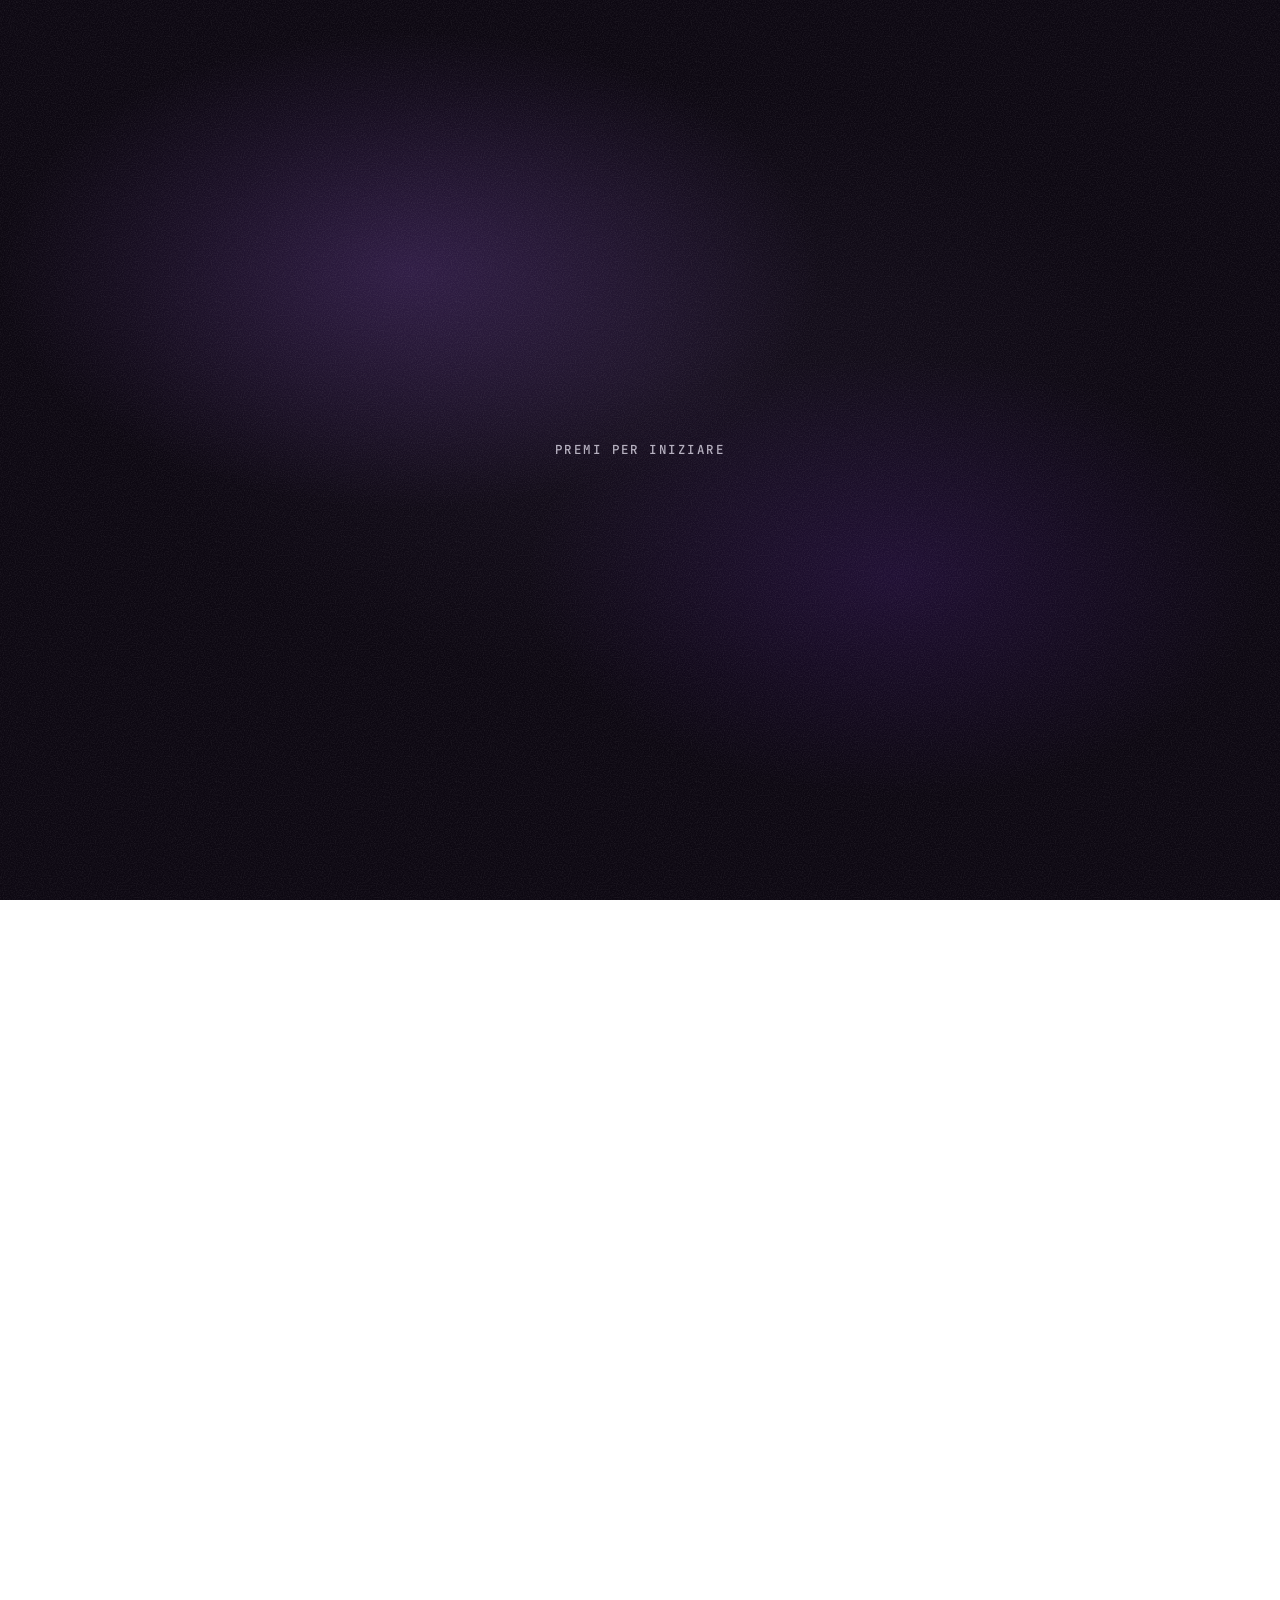
==== prototypes/converge.html @ 51af569d "prismadev" ====
<!doctype html>
<html lang="it">
<head>
<meta charset="utf-8">
<meta name="viewport" content="width=device-width, initial-scale=1">
<title>prismadev — converge</title>
<meta name="description" content="prismadev — prototype: a dark canvas, a press, and 'prisma' and 'dev' travel in, pause, and pop together into the wordmark.">
<meta name="robots" content="noindex">
<meta name="theme-color" content="#0D0812">
<link rel="icon" href="data:image/svg+xml,%3Csvg xmlns='http://www.w3.org/2000/svg' viewBox='0 0 32 32'%3E%3Cpath d='M16 4 L28 27 H4 Z' fill='none' stroke='%232F0366' stroke-width='2.5' stroke-linejoin='round'/%3E%3Cpath d='M0 17 H12' stroke='%232F0366' stroke-width='2.5'/%3E%3Cpath d='M20 18 L32 22' stroke='%23AE66FF' stroke-width='2.5'/%3E%3C/svg%3E">
<link rel="preconnect" href="https://fonts.googleapis.com">
<link rel="preconnect" href="https://fonts.gstatic.com" crossorigin>
<link href="https://fonts.googleapis.com/css2?family=Unbounded:wght@600;700;800&family=Manrope:wght@400;500;600&family=JetBrains+Mono:wght@400;500&display=swap" rel="stylesheet">
<style>
/* ============================================================
   prismadev — prototype: converge

   A dark canvas that waits. Press it and a ~3.3s intro plays
   itself: "prisma" and "dev" travel in from the sides, rest a
   beat at the edges, pull back, then slam together at the top —
   the flash carries the screen to white, the sub-hero lifts in
   under the wordmark, and the glass bar drops in last.

   Every moving part is transform or opacity only: nothing in the
   sequence touches layout, so the whole intro stays on the
   compositor. Nothing here is scroll-driven — the page is
   scroll-locked until the intro finishes, then it's an ordinary
   page.
   ============================================================ */

:root{
  --ink:   #2F0366;
  --beam:  #AE66FF;
  --b2:    #8445CC;
  --b3:    #592499;
  --white: #FFFFFF;
  --mute:  #6E5A8A;
  --hair:  rgba(47,3,102,.14);
  --hair-soft: rgba(47,3,102,.07);

  --dark:      #0D0812;   /* the canvas — near-black, warmed toward ink */
  --dark-soft: #17101F;
  --on-dark:   #F3EEFC;   /* wordmark colour while still on the dark */

  --display: "Unbounded", ui-sans-serif, system-ui, sans-serif;
  --body:    "Manrope", ui-sans-serif, system-ui, sans-serif;
  --mono:    "JetBrains Mono", ui-monospace, SFMono-Regular, monospace;

  --gut: clamp(1.25rem, 4vw, 4.5rem);
  --max: 1180px;

  --ease: cubic-bezier(.22,.68,0,1);

  /* The two halves of the gesture. The travel in is a long glide that
     settles; the close is an acceleration that is still speeding up when
     it hits. Getting the pop clean is mostly this: arrive fast. */
  --ease-glide: cubic-bezier(.16,.84,.30,1);
  --ease-hit:   cubic-bezier(.55,.055,.675,.19);

  /* the vertical travel, as a share of the hero: centre → 38% */
  --rise: 12vh;
}
@supports (height: 1svh){ :root{ --rise: 12svh; } }

*,*::before,*::after{ box-sizing:border-box; }
html{ overflow-x:clip; -webkit-text-size-adjust:100%; }

body{
  margin:0;
  background:var(--white);
  color:var(--ink);
  font-family:var(--body);
  font-size:clamp(1rem,.96rem + .2vw,1.0625rem);
  line-height:1.65;
  -webkit-font-smoothing:antialiased;
}
a{ color:inherit; text-decoration:none; }
:focus-visible{ outline:2px solid var(--beam); outline-offset:3px; border-radius:2px; }

/* the page holds still until the intro has played */
html.locked, html.locked body{ overflow:hidden; height:100%; }

.skip{
  position:absolute; left:-9999px; top:0; z-index:200;
  background:var(--ink); color:#fff; padding:.75rem 1.25rem;
  font:500 .875rem/1 var(--mono);
}
.skip:focus{ left:.5rem; top:.5rem; }
.sr-only{
  position:absolute; width:1px; height:1px; overflow:hidden;
  clip:rect(0 0 0 0); white-space:nowrap; border:0; padding:0; margin:-1px;
}

.page{ position:relative; z-index:1; }

/* ── lo sfondo ───────────────────────────────────────────────── */
/* Part of the page, not the window. The blooms are laid out down the
   whole length of the document and scroll away with everything else,
   so moving through the site moves through them. It lives inside
   .page, not body: during the intro body is locked to the viewport's
   height, and blooms positioned against that would jump when it lets go.

   Each bloom falls off with closest-side, so there is no edge left to
   read as a ring, and a layer of grain goes over the lot — it breaks
   up the banding smooth gradients leave on most screens, and behind
   the glass it gets blurred smooth, which is half of what makes the
   glass read as glass. */
.mesh{
  position:absolute; inset:0; z-index:-1;
  pointer-events:none; overflow:hidden;
}
.mesh .b{
  position:absolute; display:block; border-radius:50%;
  width:var(--s); height:var(--s); left:var(--x); top:var(--y);
  margin:calc(var(--s) / -2) 0 0 calc(var(--s) / -2);
  background:radial-gradient(closest-side,
    rgb(var(--rgb) / var(--a)),
    rgb(var(--rgb) / calc(var(--a) * .42)) 50%,
    rgb(var(--rgb) / 0) 100%);
  will-change:transform;
  animation:drift var(--t) ease-in-out infinite alternate;
}
@keyframes drift{
  from{ transform:translate3d(0,0,0) }
  to{   transform:translate3d(var(--dx),var(--dy),0) }
}
.grain{
  position:absolute; inset:0; z-index:1; pointer-events:none;
  background-image:url("data:image/svg+xml,%3Csvg xmlns='http://www.w3.org/2000/svg' width='240' height='240'%3E%3Cfilter id='g' x='0' y='0'%3E%3CfeTurbulence type='fractalNoise' baseFrequency='.85' numOctaves='2' stitchTiles='stitch'/%3E%3CfeColorMatrix values='0 0 0 0 0.16  0 0 0 0 0.04  0 0 0 0 0.3  1.15 0 0 0 -0.44'/%3E%3C/filter%3E%3Crect width='240' height='240' filter='url%28%23g%29'/%3E%3C/svg%3E");
  background-size:240px 240px;
  opacity:.22;
}
@media (prefers-reduced-motion: reduce){
  .mesh .b{ animation:none; }
}

/* ── liquid glass ───────────────────────────────────────────── */
/* Not a milky pane with a blur behind it. Real glass is nearly clear
   through the middle and does all its work at the rim: that is where it
   thickens, catches the light, and bends colour out of what is behind
   it. So the centre stays transparent, and the edge carries a lensed
   bevel, a bright specular, and a chromatic fringe — which for a studio
   named after a prism is the whole point. */
.lg{
  position:relative; isolation:isolate;
  background:
    linear-gradient(180deg, rgba(255,255,255,.20), rgba(255,255,255,.07));
  -webkit-backdrop-filter:blur(13px) saturate(190%) brightness(1.07);
  backdrop-filter:blur(13px) saturate(190%) brightness(1.07);
  border:none;
  box-shadow:
    inset 0 1.4px 0 rgba(255,255,255,.92),          /* the lit top facet   */
    inset 0 -1.2px 0 rgba(255,255,255,.42),         /* the catch underneath */
    inset 0 14px 26px -16px rgba(255,255,255,.85),  /* lens bloom under the rim */
    inset 0 -16px 30px -18px rgba(47,3,102,.26),    /* the pane's thickness */
    0 22px 52px -28px rgba(47,3,102,.42),
    0 3px 10px -6px rgba(47,3,102,.20);
}

/* The rim itself: a gradient ring masked to a hairline. This is the
   dispersion — white where the light hits square, violet and purple
   where it leaves at an angle. */
.lg::before{
  content:""; position:absolute; inset:0; z-index:2;
  border-radius:inherit; pointer-events:none; padding:1.3px;
  background:linear-gradient(135deg,
    rgba(255,255,255,.98) 0%,
    rgba(174,102,255,.72) 22%,
    rgba(255,255,255,.18) 44%,
    rgba(132,69,204,.62) 68%,
    rgba(255,255,255,.95) 100%);
  -webkit-mask:linear-gradient(#000 0 0) content-box, linear-gradient(#000 0 0);
          mask:linear-gradient(#000 0 0) content-box, linear-gradient(#000 0 0);
  -webkit-mask-composite:xor; mask-composite:exclude;
}

/* The travelling specular — a tight streak that rides the surface under
   the pointer, not a soft cloud in the middle. */
.lg::after{
  content:""; position:absolute; inset:0; z-index:1;
  border-radius:inherit; pointer-events:none;
  background:
    radial-gradient(9rem 6rem at var(--mx,50%) var(--my,-30%),
      rgba(255,255,255,.75), rgba(255,255,255,0) 58%),
    radial-gradient(22rem 14rem at var(--mx,50%) var(--my,-30%),
      rgba(174,102,255,.24), rgba(174,102,255,0) 62%);
  opacity:0; transition:opacity .4s var(--ease);
}
.lg:hover::after{ opacity:1; }
.lg > *{ position:relative; z-index:3; }

/* the small pieces: same rim logic, no backdrop pass */
.lg-sm{
  position:relative;
  background:linear-gradient(180deg, rgba(255,255,255,.42), rgba(255,255,255,.14));
  border:none;
  box-shadow:
    inset 0 1.2px 0 rgba(255,255,255,.95),
    inset 0 -1px 0 rgba(255,255,255,.4),
    inset 0 -6px 12px -8px rgba(47,3,102,.18),
    0 5px 14px -9px rgba(47,3,102,.35);
}
.lg-sm::before{
  content:""; position:absolute; inset:0;
  border-radius:inherit; pointer-events:none; padding:1px;
  background:linear-gradient(135deg,
    rgba(255,255,255,.95), rgba(174,102,255,.5) 45%, rgba(255,255,255,.85));
  -webkit-mask:linear-gradient(#000 0 0) content-box, linear-gradient(#000 0 0);
          mask:linear-gradient(#000 0 0) content-box, linear-gradient(#000 0 0);
  -webkit-mask-composite:xor; mask-composite:exclude;
}

/* ── the hero, and the intro that happens inside it ─────────── */
.hero{
  position:relative; overflow:hidden;
  min-height:100vh; min-height:100svh;
  background:transparent;   /* the mesh shows through once the canvas lifts */
}
.hero-title{ margin:0; font-size:inherit; font-weight:inherit; }

/* the dark canvas. It doesn't get swapped for white — it fades,
   and the white page underneath it was always there. */
.hero-bg{
  position:absolute; inset:0; z-index:0;
  background:
    radial-gradient(46% 38% at 32% 30%, rgba(174,102,255,.20), transparent 70%),
    radial-gradient(40% 34% at 70% 64%, rgba(89,36,153,.24), transparent 72%),
    radial-gradient(58% 48% at 50% 42%, var(--dark-soft), transparent 70%),
    var(--dark);
  transition:opacity 420ms cubic-bezier(.3,.9,.4,1);
}
.hero.is-day .hero-bg{ opacity:0; }
.hero-bg::after{
  content:""; position:absolute; inset:0; pointer-events:none;
  background-image:url("data:image/svg+xml,%3Csvg xmlns='http://www.w3.org/2000/svg' width='240' height='240'%3E%3Cfilter id='g' x='0' y='0'%3E%3CfeTurbulence type='fractalNoise' baseFrequency='.85' numOctaves='2' stitchTiles='stitch'/%3E%3CfeColorMatrix values='0 0 0 0 1  0 0 0 0 1  0 0 0 0 1  1.15 0 0 0 -0.44'/%3E%3C/filter%3E%3Crect width='240' height='240' filter='url%28%23g%29'/%3E%3C/svg%3E");
  background-size:240px 240px;
  opacity:.12;
}

/* The burst at the moment of contact, centred where they meet. It sits
   under the type, so the wordmark punches through the white rather than
   being washed out by it. */
.hero-flash{
  position:absolute; inset:0; z-index:1; pointer-events:none; opacity:0;
  background:radial-gradient(36% 30% at 50% 38%, #fff, rgba(255,255,255,0) 68%);
}
.hero-flash.fire{ animation:flash 460ms cubic-bezier(.2,.7,.3,1); }
@keyframes flash{
  0%{ opacity:0 } 7%{ opacity:1 } 100%{ opacity:0 }
}

/* ── press to begin ─────────────────────────────────────────── */
.starter{
  position:absolute; inset:0; z-index:4;
  display:flex; align-items:center; justify-content:center;
  border:0; background:transparent; cursor:pointer;
  color:rgba(243,238,252,.72);
  font:500 .78rem/1 var(--mono); letter-spacing:.2em; text-transform:uppercase;
  -webkit-tap-highlight-color:transparent;
  transition:opacity 240ms var(--ease);
}
.starter.gone{ opacity:0; pointer-events:none; }
/* display:flex above beats the UA rule for [hidden]; without this the
   faded-out button would stay in the tab order after the intro */
.starter[hidden]{ display:none; }

/* ── the wordmark ───────────────────────────────────────────── */
/* The rise is part of this transform, not a `top` animation — moving it
   off the layout path is what keeps the close and the rise in step. */
.word-row{
  position:absolute; left:50%; top:50%; z-index:3;
  transform:translate(-50%,-50%);
  display:flex; align-items:baseline; white-space:nowrap;
  font-family:var(--display); font-weight:800;
  font-size:clamp(1.95rem, 9.4vw, 7rem);
  letter-spacing:-.01em;
  color:var(--on-dark);
  will-change:transform;
  transition:transform 620ms var(--ease), color 300ms linear;
}
.hero.is-risen .word-row{ transform:translate(-50%, calc(-50% - var(--rise))); }
.hero.is-day .word-row{ color:var(--ink); }

/* The pop is a collision, so it reads as one: compressed across the axis
   they met on, bulged along the other, then a rebound that overshoots
   once and settles. The first beat is ~90ms — fast enough to be an
   impact rather than a zoom. */
.word-pop{ display:flex; align-items:baseline; will-change:transform; }
.word-pop.pop{ animation:pop 520ms cubic-bezier(.25,.8,.35,1); }
@keyframes pop{
  0%{   transform:scale(1,1) }
  18%{  transform:scale(.945,1.085) }
  42%{  transform:scale(1.032,.976) }
  68%{  transform:scale(.992,1.008) }
  100%{ transform:scale(1,1) }
}

/* First paint parks both words far off-canvas so neither can flash in
   the middle of the screen. From there the offsets are pixels, measured
   off the real type once the webfont has landed — see the script. */
.word{
  display:inline-block; will-change:transform;
  transition-property:transform; transition-duration:0ms;
}
.word-left{ transform:translateX(-150vw); }
.word-right{ color:var(--beam); transform:translateX(150vw); }

/* ── sub-hero, under the wordmark ───────────────────────────── */
.subhero{
  position:absolute; left:50%; top:57%; z-index:3;
  transform:translate(-50%,26px);
  margin:0; width:min(90vw,28ch); text-align:center;
  font-family:var(--display); font-weight:600;
  font-size:clamp(1.15rem, 3.2vw, 2.1rem);
  color:var(--ink); opacity:0;
  transition:opacity 760ms var(--ease), transform 760ms var(--ease);
}
.subhero.in{ opacity:1; transform:translate(-50%,0); }
.subhero em{ font-style:normal; color:var(--beam); }

.hero-badge{
  position:absolute; left:50%; top:70%; z-index:3;
  transform:translate(-50%,14px);
  display:flex; align-items:center; gap:.6rem; margin:0;
  padding:.6rem 1.05rem; border-radius:999px;
  font:500 .8rem/1 var(--body); color:var(--ink); white-space:nowrap;
  opacity:0; transition:opacity .7s var(--ease), transform .7s var(--ease);
}
.hero-badge.in{ opacity:1; transform:translate(-50%,0); }
.hero-badge strong{ font-weight:600; }
.hero-badge-dot{
  width:7px; height:7px; border-radius:50%; background:var(--beam);
  box-shadow:0 0 0 3px rgba(174,102,255,.18);
}

.hero-more{
  position:absolute; left:50%; bottom:5vh; z-index:3;
  transform:translateX(-50%);
  color:var(--mute); opacity:0;
  transition:opacity 600ms var(--ease);
}
.hero-more.in{ opacity:.6; }
.hero-more svg{ display:block; width:16px; height:22px; animation:bob 2.2s var(--ease) infinite; }
@keyframes bob{ 0%,100%{ transform:translateY(0) } 50%{ transform:translateY(6px) } }

/* resize re-seats the wordmark without animating it there */
.hero.no-anim .word-row,
.hero.no-anim .word,
.hero.no-anim .subhero,
.hero.no-anim .hero-bg{ transition:none !important; }

/* ── barra di avanzamento ───────────────────────────────────── */
/* Quanto manca alla fine della pagina. È la dispersione del prisma
   stesa in linea retta: viola dove entra, inchiostro dove esce. */
.progress{
  position:fixed; top:0; left:0; right:0; height:3px; z-index:60;
  pointer-events:none; opacity:0;
  transition:opacity .6s var(--ease);
  background:rgba(47,3,102,.07);
}
.progress.visible{ opacity:1; }
.progress i{
  display:block; height:100%; width:100%;
  transform:scaleX(0); transform-origin:0 50%;
  background:linear-gradient(90deg,
    var(--beam) 0%, var(--b2) 38%, var(--b3) 70%, var(--ink) 100%);
  box-shadow:0 0 14px rgba(174,102,255,.6);
}
/* ── top bar: liquid glass ──────────────────────────────────── */
.glass-nav{
  position:fixed; top:0; left:50%; z-index:50;
  width:min(940px, 94vw); margin-top:14px;
  display:flex; align-items:center; justify-content:space-between;
  gap:1rem; padding:.6rem .6rem .6rem 1.1rem;
  border-radius:999px;
  opacity:0; transform:translate(-50%,-14px); pointer-events:none;
  transition:opacity .7s var(--ease), transform .7s var(--ease);
}
.glass-nav.visible{ opacity:1; transform:translate(-50%,0); pointer-events:auto; }
.gnav-mark{ display:flex; align-items:baseline; gap:.05em; }
.gnav-mark b,
.gnav-mark span{ font-family:var(--display); font-weight:800; font-size:1rem; }
.gnav-mark b{ color:var(--ink); }
.gnav-mark span{ color:var(--beam); }
.gnav-links{
  display:flex; align-items:center; gap:1.4rem;
  font:500 .84rem/1 var(--body); color:var(--mute);
}
.gnav-links a{ transition:color .2s var(--ease); }
.gnav-links a{ position:relative; padding-block:.35rem; }
.gnav-links a:hover{ color:var(--ink); }
.gnav-links a.active{ color:var(--ink); }
.gnav-links a.active::after{
  content:""; position:absolute; left:0; right:0; bottom:0; height:2px;
  border-radius:2px; background:var(--beam);
}
.gnav-cta{
  font:600 .82rem/1 var(--body); color:#fff; background:var(--ink);
  padding:.62rem 1.05rem; border-radius:999px;
  box-shadow:0 1px 0 rgba(47,3,102,.2);
  transition:background .2s var(--ease), transform .2s var(--ease);
}
.gnav-cta:hover{ background:var(--beam); transform:translateY(-1px); }
@media (max-width:640px){ .gnav-links{ display:none; } }


/* ── page furniture, shared by every section below ──────────── */
.section{ max-width:var(--max); margin:0 auto; padding:clamp(5rem,11vh,9rem) var(--gut); }
.section + .section{ position:relative; }
.section + .section::before{
  content:""; position:absolute; top:0; left:var(--gut); right:var(--gut); height:1px;
  background:linear-gradient(90deg, transparent, var(--hair), transparent);
}
[id]{ scroll-margin-top:6.5rem; }

.eyebrow{
  display:flex; align-items:center; gap:.6rem; margin:0 0 1.1rem;
  font:500 .76rem/1 var(--mono); letter-spacing:.18em; text-transform:uppercase;
  color:var(--mute);
}
.eyebrow::before{
  content:""; width:22px; height:2px; border-radius:2px; background:var(--beam);
}
.h2{
  margin:0; max-width:20ch;
  font-family:var(--display); font-weight:700;
  font-size:clamp(1.75rem,4.6vw,3.15rem); line-height:1.08;
  letter-spacing:-.02em; color:var(--ink);
  text-wrap:balance;
}
.h2 em{
  font-style:normal; color:var(--beam);
  background:linear-gradient(100deg, var(--beam), var(--b2) 62%, var(--b3));
  -webkit-background-clip:text; background-clip:text;
  -webkit-text-fill-color:transparent;
}
@supports not ((-webkit-background-clip:text) or (background-clip:text)){
  .h2 em{ -webkit-text-fill-color:var(--beam); }
}
.lede{
  margin:1.3rem 0 0; max-width:56ch;
  font-size:clamp(1.02rem,1.4vw,1.16rem); color:var(--mute);
}

/* ── servizi: ordered by how far each one bends ─────────────── */
/* The angle is the structure, not an ornament — the list runs from the
   discipline that deviates least from the brief to the one that travels
   furthest, and the ink darkens the same way the palette does. */
.svc-head{ margin-bottom:clamp(2.6rem,6vh,4rem); }
.svc-list{ list-style:none; margin:0; padding:0; }
.svc-row{
  --c:var(--beam);
  position:relative;
  transition:background .4s var(--ease);
  display:grid; gap:.5rem 2rem;
  grid-template-columns:6.5rem minmax(0,1fr) 15.5rem;
  align-items:start;
  padding:clamp(1.6rem,3.4vh,2.3rem) 0;
  border-top:1px solid var(--hair-soft);
}
.svc-row:last-child{ border-bottom:1px solid var(--hair-soft); }
/* il raggio che attraversa la riga, nel colore di quella riga */
.svc-row::after{
  content:""; position:absolute; left:0; right:0; bottom:-1px; height:2px;
  background:linear-gradient(90deg, var(--c), rgba(174,102,255,0) 70%);
  transform:scaleX(0); transform-origin:0 50%;
  transition:transform .6s var(--ease);
}
.svc-row:hover::after{ transform:scaleX(1); }
.svc-row:hover{ background:linear-gradient(90deg, rgba(174,102,255,.06), transparent 62%); }
.svc-deg{ transition:transform .4s var(--ease); }
.svc-row:hover .svc-deg{ transform:translateX(5px); }
.svc-deg{
  font:500 1.45rem/1 var(--mono); letter-spacing:-.02em; color:var(--c);
  font-variant-numeric:tabular-nums;
  text-shadow:0 0 18px rgba(174,102,255,.35);
  text-shadow:0 0 18px rgb(from var(--c) r g b / .35);
}
.svc-title{
  margin:0 0 .45rem; font-family:var(--display); font-weight:600;
  font-size:clamp(1.12rem,2vw,1.45rem); letter-spacing:-.01em; color:var(--ink);
}
.svc-row p{ margin:0; color:var(--mute); max-width:52ch; }
/* What each service gets you, as a short checklist. Stacked and
   left-aligned so every row has the same shape, in the body face so it
   reads as a sentence and not a label, and set off from the description
   by a hairline. The check takes the row's own colour. */
.svc-tags{
  list-style:none; margin:0; padding:.3rem 0 .2rem 1.6rem;
  border-left:1px solid var(--hair);
  display:flex; flex-direction:column; gap:.75rem;
}
.svc-tags li{
  position:relative; padding-left:1.8rem;
  font:500 .96rem/1.35 var(--body); color:var(--ink);
}
.svc-tags li::before{
  content:""; position:absolute; left:0; top:.05em;
  width:1.2rem; height:1.2rem; border-radius:50%;
  background:rgba(174,102,255,.14);
  background:rgb(from var(--c) r g b / .15);
  box-shadow:inset 0 0 0 1px rgb(from var(--c) r g b / .22);
}
.svc-tags li::after{
  content:""; position:absolute; left:.45rem; top:.29em;
  width:.3rem; height:.56rem;
  border:solid var(--c); border-width:0 2px 2px 0;
  transform:rotate(45deg);
}
@media (max-width:860px){
  .svc-row{ grid-template-columns:4.5rem minmax(0,1fr); }
  .svc-deg{ font-size:1.15rem; }
  /* under the description, still stacked so every row keeps one shape */
  .svc-tags{ grid-column:2; margin-top:1.1rem; padding:0; border-left:0; gap:.6rem; }
}
/* on a phone the angle sits above the title, so the text gets the width */
@media (max-width:560px){
  .svc-row{ grid-template-columns:minmax(0,1fr); gap:.4rem; }
  .svc-deg{ font-size:1rem; }
  .svc-tags{ grid-column:1; }
}

/* ── lavori ─────────────────────────────────────────────────── */
.work-head{ margin-bottom:clamp(2.6rem,6vh,4rem); }
/* A hand of cards. Three layers, because three things each want the
   transform and would overwrite one another on a single element:
     .work-slot  — the scroll-in reveal, and the stacking order
     .work-fan   — the resting angle, pivoting from the bottom edge the way
                   cards turn in a hand; picked up on hover
     .work-card  — the pointer tilt
   The neighbours of a picked-up card lean away to make room. */
.work-grid{
  display:flex; justify-content:center; align-items:stretch;
  padding:clamp(1.5rem,4vh,2.5rem) 0 clamp(2.5rem,6vh,4rem);
}
.work-slot{
  position:relative; z-index:1;
  flex:0 1 360px; margin:0 -.55rem;
  perspective:1100px; perspective-origin:50% 40%;
}
.work-slot:nth-child(2){ z-index:2; }
.work-slot:hover{ z-index:5; }
.work-fan{
  --fx:0px; --fy:0px; --fr:0deg; --fry:0deg; --fs:1; --sx:0px;
  height:100%; perspective:900px; transform-origin:50% 100%;
  transform:translate(calc(var(--fx) + var(--sx)), var(--fy))
            rotate(var(--fr)) rotateY(var(--fry)) scale(var(--fs));
  transition:transform .7s var(--ease);
}
.work-card{ height:100%; }
.work-slot:nth-child(1) .work-fan{ --fx:-14px; --fy:30px; --fr:-7deg; --fry:10deg; }
.work-slot:nth-child(3) .work-fan{ --fx:14px;  --fy:30px; --fr:7deg;  --fry:-10deg; }
/* picked up: straight, lifted, to the front */
.work-slot:hover .work-fan{ --fx:0px; --fy:-16px; --fr:0deg; --fry:0deg; --fs:1.03; }
.work-grid:has(.work-slot:nth-child(1):hover) .work-slot:nth-child(2) .work-fan{ --sx:30px; }
.work-grid:has(.work-slot:nth-child(1):hover) .work-slot:nth-child(3) .work-fan{ --sx:18px; }
.work-grid:has(.work-slot:nth-child(2):hover) .work-slot:nth-child(1) .work-fan{ --sx:-28px; }
.work-grid:has(.work-slot:nth-child(2):hover) .work-slot:nth-child(3) .work-fan{ --sx:28px; }
.work-grid:has(.work-slot:nth-child(3):hover) .work-slot:nth-child(1) .work-fan{ --sx:-18px; }
.work-grid:has(.work-slot:nth-child(3):hover) .work-slot:nth-child(2) .work-fan{ --sx:-30px; }
/* nothing to pick them up with on touch screens, so the fan stays gentle
   enough to read without straightening */
@media (hover:none){
  .work-slot:nth-child(1) .work-fan{ --fx:-6px;  --fy:14px; --fr:-3deg; --fry:4deg; }
  .work-slot:nth-child(3) .work-fan{ --fx:6px;   --fy:14px; --fr:3deg;  --fry:-4deg; }
}
@media (prefers-reduced-motion: reduce){ .work-fan{ transition:none; } }
.work-card{
  --c:var(--beam);
  display:flex; flex-direction:column;
  border-radius:20px;
  transform-style:preserve-3d;
  transform:rotateX(var(--rx,0deg)) rotateY(var(--ry,0deg));
  transition:transform .55s var(--ease), box-shadow .45s var(--ease);
}
/* while a pointer is actually driving it, the tilt has to keep up */
.work-card.tilting{ transition:transform .09s linear, box-shadow .45s var(--ease); }
.work-card:hover .work-field::after{ opacity:.95; }
.work-card:hover{
  box-shadow:
    inset 0 1.4px 0 rgba(255,255,255,.98),
    inset 0 -1.2px 0 rgba(255,255,255,.48),
    inset 0 14px 26px -16px rgba(255,255,255,.9),
    inset 0 -16px 30px -18px rgba(47,3,102,.24),
    0 40px 70px -30px rgba(47,3,102,.48),
    0 6px 16px -8px rgba(47,3,102,.22);
}

/* the layers that give the tilt something to reveal */
.work-field{ transform:translateZ(16px); }
.work-body{ transform:translateZ(34px); }
.work-card .work-chip{ transform:translateZ(16px); }
.work-field{
  height:clamp(6.5rem,11vw,8.5rem); position:relative;
  border-radius:20px 20px 0 0;
  background:
    radial-gradient(120% 90% at 18% 12%, rgba(174,102,255,.20), transparent 70%),
    linear-gradient(160deg, rgba(255,255,255,.34), rgba(255,255,255,.08));
  background:
    radial-gradient(120% 90% at 18% 12%, rgb(from var(--c) r g b / .20), transparent 70%),
    linear-gradient(160deg, rgba(255,255,255,.34), rgba(255,255,255,.08));
  border-bottom:1px solid rgba(255,255,255,.55);
  overflow:hidden;
}
/* the beam, bending by this card's own angle */
.work-field::after{
  content:""; position:absolute; left:12%; right:12%; top:58%; height:2px;
  border-radius:2px; background:linear-gradient(90deg, transparent, var(--c), transparent);
  transform:rotate(var(--a,-6deg)); opacity:.55;
  transition:opacity .4s var(--ease);
}
.work-body{ padding:1.35rem 1.4rem 1.5rem; display:flex; flex-direction:column; gap:.55rem; flex:1; }
.work-chip{
  align-self:flex-start;
  font:500 .68rem/1 var(--mono); letter-spacing:.12em; text-transform:uppercase;
  color:var(--mute); border-radius:999px; padding:.38rem .66rem;
}
.work-title{
  margin:0; font-family:var(--display); font-weight:600; font-size:1.05rem;
  letter-spacing:-.01em; color:var(--ink);
}
.work-card p{ margin:0; font-size:.94rem; color:var(--mute); }
.work-note{
  margin:1.6rem 0 0; font:500 .8rem/1.6 var(--mono); color:var(--mute);
}
/* too narrow to fan (it needs ~1170px): straight cards, three across, then one */
@media (max-width:1279px){
  .work-grid{ display:grid; grid-template-columns:repeat(3,minmax(0,1fr)); gap:1.15rem; padding:0; }
  .work-slot{ margin:0; }
  .work-fan{ transform:none !important; }
}
@media (max-width:900px){ .work-grid{ grid-template-columns:1fr; } }

/* ── processo: a real sequence, so it is numbered ───────────── */
.proc-head{ margin-bottom:clamp(2.6rem,6vh,4rem); }
.proc-list{
  list-style:none; margin:0; padding:0;
  display:grid; gap:1.15rem; grid-template-columns:repeat(4,1fr);
}
.proc-step{
  position:relative; padding-top:1.6rem;
  border-top:2px solid var(--hair);
}
.proc-step::before{
  content:""; position:absolute; top:-2px; left:0; width:2.2rem; height:2px;
  background:linear-gradient(90deg, var(--beam), var(--b2));
  transition:width .9s var(--ease) var(--d,0ms);
}
/* quando lo step entra in vista il raggio percorre la sua barra */
.proc-step.in::before{ width:100%; }
.proc-n{
  display:block; margin-bottom:.7rem;
  font:500 .76rem/1 var(--mono); letter-spacing:.14em; color:var(--beam);
  font-variant-numeric:tabular-nums;
}
.proc-title{
  margin:0 0 .45rem; font-family:var(--display); font-weight:600;
  font-size:1.05rem; letter-spacing:-.01em; color:var(--ink);
}
.proc-step p{ margin:0 0 .8rem; font-size:.94rem; color:var(--mute); }
.proc-when{ font:500 .76rem/1 var(--mono); color:var(--ink); opacity:.75; }
@media (max-width:860px){ .proc-list{ grid-template-columns:1fr 1fr; } }
@media (max-width:520px){ .proc-list{ grid-template-columns:1fr; } }

/* ── chi sono ───────────────────────────────────────────────── */
.abt-head{ margin-bottom:clamp(2.2rem,5vh,3.4rem); }
.abt-grid{
  display:grid; gap:clamp(2rem,5vw,4.5rem); align-items:center;
  grid-template-columns:minmax(0,1.05fr) minmax(0,1fr);
}
.abt-text .lede{ margin:0; }
.abt-text .lede + .lede{ margin-top:1.15rem; }
/* The name, taken literally. One beam of light enters a glass prism and
   leaves as four rays, and each ray lands on a fact. The rays are drawn
   in JS to wherever each fact's dot actually sits, so they stay attached
   when text wraps or the screen changes size.

   It plays once, as the section arrives: beam, prism, then the rays
   fanning out one after another. After that it only moves when asked —
   pointing at a fact sends a glint of light down its ray. */
.abt-prism{
  position:relative;
  display:grid; align-items:center;
  grid-template-columns:clamp(110px, 38%, 230px) minmax(0,1fr);
  min-height:380px;
}
.abt-rays{
  position:absolute; inset:0; width:100%; height:100%;
  overflow:visible; pointer-events:none;
}
.abt-glass{
  position:relative; z-index:2; justify-self:end;
  width:clamp(88px, 82%, 180px); aspect-ratio:120 / 110;
  margin-right:clamp(6px, 1.5vw, 16px);
  filter:drop-shadow(0 16px 24px rgba(47,3,102,.26));
  opacity:0; transform:scale(.86);
  transition:opacity .6s var(--ease) .15s, transform .9s var(--ease) .15s;
}
.abt-glass svg{ display:block; width:100%; height:100%; overflow:visible; }

.abt-spectrum{
  position:relative; z-index:2; margin:0;
  padding:0 0 0 clamp(3.2rem, 7vw, 5.5rem);
  display:flex; flex-direction:column; gap:clamp(1.2rem, 3.2vh, 1.7rem);
}
.abt-ray{
  position:relative;
  opacity:0; transform:translateX(-12px);
  transition:opacity .6s var(--ease), transform .7s var(--ease);
  transition-delay:calc(1.2s + var(--i) * 120ms);
}
.abt-dot{
  position:absolute; left:-1.4rem; top:.02rem;
  width:9px; height:9px; border-radius:50%;
  background:var(--c);
  box-shadow:0 0 0 4px rgba(174,102,255,.14), 0 0 14px rgba(174,102,255,.55);
  box-shadow:0 0 0 4px rgb(from var(--c) r g b / .16), 0 0 14px rgb(from var(--c) r g b / .6);
  transition:transform .3s var(--ease);
}
.abt-ray dt{
  font:500 .7rem/1 var(--mono); letter-spacing:.16em; text-transform:uppercase;
  color:var(--mute);
}
.abt-ray dd{
  margin:.45rem 0 0; font-family:var(--display); font-weight:600;
  font-size:clamp(1rem, 1.6vw, 1.25rem); line-height:1.25; letter-spacing:-.01em;
  color:var(--ink);
}
/* the status ray's dot is the live one */
.abt-ray:last-child .abt-dot{ animation:live 2.2s var(--ease) infinite; }

/* the drawn light */
.abt-beam, .abt-line{
  fill:none; stroke-linecap:round;
  stroke-dasharray:1; stroke-dashoffset:1;
}
.abt-beam{ stroke-width:2.4; transition:stroke-dashoffset .65s var(--ease) .2s; }
.abt-line{
  stroke-width:2;
  transition:stroke-dashoffset .75s var(--ease), stroke-width .3s var(--ease);
  transition-delay:calc(.85s + var(--i) * 120ms), 0s;
}
.abt-fan{
  opacity:0;
  transition:opacity .9s var(--ease);
  transition-delay:calc(1.05s + var(--i) * 120ms);
}
.abt-pulse{
  fill:none; stroke:#fff; stroke-width:3.2; stroke-linecap:round;
  /* one short dash with a long gap after it; at rest it sits off the end */
  stroke-dasharray:.08 2; stroke-dashoffset:.2;
}

.abt-prism.in .abt-glass{ opacity:1; transform:none; }
.abt-prism.in .abt-beam,
.abt-prism.in .abt-line{ stroke-dashoffset:0; }
.abt-prism.in .abt-fan{ opacity:1; }
.abt-prism.in .abt-ray{ opacity:1; transform:none; }

/* point at a fact: its ray brightens and light travels in and down it */
.abt-ray:hover .abt-dot{ transform:scale(1.35); }
.abt-prism:has(.abt-ray:nth-child(1):hover) .abt-g[data-i="0"] .abt-line,
.abt-prism:has(.abt-ray:nth-child(2):hover) .abt-g[data-i="1"] .abt-line,
.abt-prism:has(.abt-ray:nth-child(3):hover) .abt-g[data-i="2"] .abt-line,
.abt-prism:has(.abt-ray:nth-child(4):hover) .abt-g[data-i="3"] .abt-line{ stroke-width:3.4; }
.abt-prism:has(.abt-ray:hover) > .abt-rays > .abt-pulse{ animation:glint .55s linear; }
.abt-prism:has(.abt-ray:nth-child(1):hover) .abt-g[data-i="0"] .abt-pulse,
.abt-prism:has(.abt-ray:nth-child(2):hover) .abt-g[data-i="1"] .abt-pulse,
.abt-prism:has(.abt-ray:nth-child(3):hover) .abt-g[data-i="2"] .abt-pulse,
.abt-prism:has(.abt-ray:nth-child(4):hover) .abt-g[data-i="3"] .abt-pulse{ animation:glint .6s linear .45s both; }
@keyframes glint{
  from{ stroke-dashoffset:.09; }
  to{   stroke-dashoffset:-1.02; }
}

html:not(.js) .abt-glass, html:not(.js) .abt-ray{ opacity:1; transform:none; }
@media (prefers-reduced-motion: reduce){
  .abt-prism *, .abt-prism *::before{ transition:none !important; animation:none !important; }
}
@media (max-width:420px){
  .abt-prism{ grid-template-columns:88px minmax(0,1fr); min-height:320px; }
  .abt-spectrum{ padding-left:2.6rem; }
}
@media (max-width:860px){ .abt-grid{ grid-template-columns:1fr; } }

/* ── contatti ───────────────────────────────────────────────── */
/* The one place on the page that has to be found instantly, so it breaks
   the page's own rule: a dark panel on the light page — the intro's
   canvas come back — with the address as the largest type in the
   section. Everything is centred on one axis so the eye has nowhere
   else to go. */
.cta-head{ text-align:center; }
.cta-head .eyebrow{ justify-content:center; }
.cta-head .h2{ max-width:none; margin-inline:auto; }
.cta-head .lede{ margin-inline:auto; max-width:52ch; }

.cta-panel{
  position:relative; isolation:isolate; overflow:hidden;
  margin:clamp(2.4rem,6vh,3.6rem) auto 0; max-width:960px;
  padding:clamp(2.2rem,5vw,3.8rem) clamp(1.25rem,4vw,3.5rem);
  border-radius:28px; text-align:center; color:var(--on-dark);
  background:
    radial-gradient(60% 85% at 16% 0%, rgba(174,102,255,.38), transparent 62%),
    radial-gradient(55% 75% at 88% 100%, rgba(89,36,153,.50), transparent 66%),
    var(--dark);
  box-shadow:
    inset 0 1px 0 rgba(255,255,255,.20),
    0 44px 90px -40px rgba(47,3,102,.70),
    0 10px 30px -18px rgba(47,3,102,.45);
}
/* the prism rim, same dispersion as the glass */
.cta-panel::before{
  content:""; position:absolute; inset:0; z-index:1;
  border-radius:inherit; pointer-events:none; padding:1.5px;
  background:linear-gradient(135deg,
    rgba(255,255,255,.60) 0%, rgba(174,102,255,.85) 28%,
    rgba(255,255,255,.06) 52%, rgba(132,69,204,.70) 76%, rgba(255,255,255,.45) 100%);
  -webkit-mask:linear-gradient(#000 0 0) content-box, linear-gradient(#000 0 0);
          mask:linear-gradient(#000 0 0) content-box, linear-gradient(#000 0 0);
  -webkit-mask-composite:xor; mask-composite:exclude;
}
.cta-panel::after{
  content:""; position:absolute; inset:0; z-index:-1; pointer-events:none;
  background-image:url("data:image/svg+xml,%3Csvg xmlns='http://www.w3.org/2000/svg' width='240' height='240'%3E%3Cfilter id='g' x='0' y='0'%3E%3CfeTurbulence type='fractalNoise' baseFrequency='.85' numOctaves='2' stitchTiles='stitch'/%3E%3CfeColorMatrix values='0 0 0 0 1  0 0 0 0 1  0 0 0 0 1  1.15 0 0 0 -0.44'/%3E%3C/filter%3E%3Crect width='240' height='240' filter='url%28%23g%29'/%3E%3C/svg%3E"); background-size:240px 240px; opacity:.12;
}
.cta-panel > *{ position:relative; z-index:2; }

.cta-status{
  display:inline-flex; align-items:center; gap:.55rem;
  margin:0 0 clamp(1.1rem,3vh,1.6rem); padding:.5rem .95rem; border-radius:999px;
  background:rgba(255,255,255,.08); border:1px solid rgba(255,255,255,.16);
  font:500 .82rem/1 var(--body); color:rgba(243,238,252,.9);
}
.cta-status-dot{
  width:8px; height:8px; border-radius:50%; background:var(--beam); flex:none;
  animation:live 2.2s var(--ease) infinite;
}
@keyframes live{
  0%{   box-shadow:0 0 0 0 rgba(174,102,255,.55) }
  70%{  box-shadow:0 0 0 9px rgba(174,102,255,0) }
  100%{ box-shadow:0 0 0 0 rgba(174,102,255,0) }
}

/* The address: the biggest thing here. Every few seconds its letters
   hop, one after another, left to right — a keyboard pretending to type
   it out. The stagger carries a little irregularity so it reads as keys
   being hit rather than a sine wave, and each letter takes a touch of
   lilac on the way up, so a light travels across with it. */
.cta-mail{
  display:inline-block; max-width:100%;
  font-family:var(--display); font-weight:700;
  font-size:clamp(1.15rem, 5.9vw, 4.2rem); line-height:1.1; letter-spacing:-.025em;
  overflow-wrap:anywhere; color:#fff;
  transition:transform .3s var(--ease);
}
.cta-mail:hover{ transform:translateY(-2px); }
.cta-mail span{ display:inline-block; }
/* waits for the panel to be revealed, so the first wave is seen */
.cta-panel.in .cta-mail span{
  animation:hop 5.6s infinite both;
  animation-delay:calc(700ms + var(--k, 0ms));
}
@keyframes hop{
  0%{   transform:translateY(0);      color:#fff;
        animation-timing-function:cubic-bezier(.2,.7,.3,1); }
  2.6%{ transform:translateY(-.15em); color:#eadfff;
        animation-timing-function:cubic-bezier(.5,0,.5,1); }
  5.4%{ transform:translateY(.01em);  color:#fff;
        animation-timing-function:ease-out; }
  7%, 100%{ transform:translateY(0); color:#fff; }
}

.cta-actions{
  display:flex; flex-wrap:wrap; justify-content:center; gap:.8rem;
  margin-top:clamp(1.6rem,4vh,2.3rem);
}
.cta-send, .cta-copy{
  display:inline-flex; align-items:center; gap:.6rem; min-height:48px;
  padding:0 1.5rem; border-radius:999px; cursor:pointer;
  font:600 .95rem/1 var(--body);
  transition:transform .25s var(--ease), box-shadow .25s var(--ease),
             background .25s var(--ease), border-color .25s var(--ease), color .25s var(--ease);
}
.cta-send{
  background:#fff; color:var(--ink); border:0;
  box-shadow:0 14px 34px -14px rgba(174,102,255,.9);
}
.cta-send span{ transition:transform .25s var(--ease); }
.cta-send:hover{ transform:translateY(-2px); box-shadow:0 20px 44px -16px rgba(174,102,255,1); }
.cta-send:hover span{ transform:translateX(4px); }
.cta-copy{
  background:rgba(255,255,255,.06); color:var(--on-dark);
  border:1px solid rgba(255,255,255,.24);
}
.cta-copy:hover{ background:rgba(255,255,255,.12); border-color:rgba(255,255,255,.45); }
.cta-copy.done{ background:rgba(174,102,255,.28); border-color:var(--beam); color:#fff; }
.cta-panel :focus-visible{ outline-color:#fff; }

.cta-links{
  list-style:none; display:flex; justify-content:center; gap:1.6rem;
  margin:1.6rem 0 0; padding:0;
  font:500 .86rem/1 var(--body); color:var(--mute);
}
.cta-links a{ transition:color .2s var(--ease); }
.cta-links a:hover{ color:var(--ink); }

@media (prefers-reduced-motion: reduce){
  .cta-mail span{ animation:none !important; }
  .cta-status-dot{ animation:none; }
}

/* ── footer ─────────────────────────────────────────────────── */
.foot{
  max-width:var(--max); margin:0 auto;
  padding:2.4rem var(--gut) 3.4rem; border-top:1px solid var(--hair);
  display:flex; flex-wrap:wrap; gap:1rem; align-items:baseline;
  justify-content:space-between;
  font:500 .78rem/1.6 var(--mono); color:var(--mute);
}
.foot-mark{ font-family:var(--display); font-weight:800; font-size:.95rem; color:var(--ink); }
.foot-mark span{ color:var(--beam); }

/* ── scroll reveals ─────────────────────────────────────────── */
html.js .reveal{ opacity:0; transform:translateY(22px); }
html.js .reveal.in{
  opacity:1; transform:none;
  transition:opacity .8s var(--ease) var(--d,0ms), transform .8s var(--ease) var(--d,0ms);
}

/* ── reduced motion / no JS: land on the finished page ───────── */
html:not(.js) .starter,    .calm .starter{ display:none; }
html:not(.js) .hero-bg,    .calm .hero-bg{ opacity:0; }
html:not(.js) .word-row,   .calm .word-row{
  color:var(--ink); transform:translate(-50%, calc(-50% - var(--rise)));
}
html:not(.js) .word-left,  .calm .word-left,
html:not(.js) .word-right, .calm .word-right{ transform:none; }
html:not(.js) .subhero,    .calm .subhero{ opacity:1; transform:translate(-50%,0); }
html:not(.js) .glass-nav,  .calm .glass-nav{ opacity:1; transform:translate(-50%,0); pointer-events:auto; }
html:not(.js) .hero-more,  .calm .hero-more{ opacity:.6; }
html:not(.js) .hero-badge, .calm .hero-badge{ opacity:1; transform:translate(-50%,0); }
.calm .reveal, html.calm .reveal{ opacity:1 !important; transform:none !important; }
@media (prefers-reduced-motion: no-preference){ html{ scroll-behavior:smooth; } }
</style>
<script>
  document.documentElement.className = 'js';
  if ('scrollRestoration' in history) history.scrollRestoration = 'manual';
</script>
</head>
<body>

<div class="progress" id="progress" aria-hidden="true"><i id="progressFill"></i></div>

<a class="skip" href="#content">Salta al contenuto</a>

<header class="glass-nav lg" id="glassNav">
  <a class="gnav-mark" href="#top" aria-label="prismadev, torna su"><b>prisma</b><span>dev</span></a>
  <nav class="gnav-links" aria-label="Primary">
    <a href="#servizi">Servizi</a>
    <a href="#lavori">Lavori</a>
    <a href="#chi-sono">Chi sono</a>
    <a href="#contatti">Contatti</a>
  </nav>
  <a class="gnav-cta" href="mailto:info@prismadev.net?subject=Nuovo%20progetto">Inizia un progetto</a>
</header>

<main class="page">

  <div class="mesh" aria-hidden="true">
    <span class="b" style="--x:12%;--y:3%;--s:max(58vw,380px);--rgb:174 102 255;--a:.17;--t:26s;--dx:5vw;--dy:4vh"></span>
    <span class="b" style="--x:88%;--y:12%;--s:max(50vw,380px);--rgb:132 69 204;--a:.13;--t:33s;--dx:-6vw;--dy:6vh"></span>
    <span class="b" style="--x:16%;--y:27%;--s:max(54vw,380px);--rgb:174 102 255;--a:.12;--t:29s;--dx:6vw;--dy:-5vh"></span>
    <span class="b" style="--x:84%;--y:43%;--s:max(60vw,380px);--rgb:89 36 153;--a:.10;--t:37s;--dx:-5vw;--dy:5vh"></span>
    <span class="b" style="--x:10%;--y:59%;--s:max(52vw,380px);--rgb:132 69 204;--a:.12;--t:31s;--dx:5vw;--dy:6vh"></span>
    <span class="b" style="--x:86%;--y:75%;--s:max(56vw,380px);--rgb:174 102 255;--a:.13;--t:35s;--dx:-6vw;--dy:-4vh"></span>
    <span class="b" style="--x:32%;--y:93%;--s:max(62vw,380px);--rgb:89 36 153;--a:.10;--t:40s;--dx:4vw;--dy:-5vh"></span>
    <span class="grain"></span>
  </div>

  <section class="hero" id="hero">
    <span id="top" aria-hidden="true"></span>
    <div class="hero-bg" id="heroBg" aria-hidden="true"></div>
    <div class="hero-flash" id="heroFlash" aria-hidden="true"></div>

    <button class="starter" id="starter" type="button">
      Premi per iniziare
    </button>

    <h1 class="hero-title">
      <span class="sr-only">prismadev</span>
      <span class="word-row" id="wordRow" aria-hidden="true"><span class="word-pop" id="wordPop"><span class="word word-left" id="wordLeft">prisma</span><span class="word word-right" id="wordRight">dev</span></span></span>
    </h1>

    <p class="subhero" id="subhero">Il digitale, <em>fatto bene</em>.</p>

    <p class="hero-badge lg" id="heroBadge">
      <span class="hero-badge-dot" aria-hidden="true"></span>
      <span>Disponibile <strong>ora</strong></span>
    </p>

    <a class="hero-more" id="heroMore" href="#servizi" aria-label="Vai ai servizi">
      <svg viewBox="0 0 16 22" fill="none"><path d="M8 1v18M2 13l6 6 6-6" stroke="currentColor" stroke-width="1.6" stroke-linecap="round" stroke-linejoin="round"/></svg>
    </a>
  </section>

  <div id="content">

    <!-- ══ servizi — ordered by how far each one bends ══════════════ -->
    <section class="section" id="servizi">
      <header class="svc-head reveal">
        <p class="eyebrow">Servizi</p>
        <h2 class="h2">Un sito ha bisogno di <em>quattro</em> cose.</h2>
        <p class="lede">Le trovi qui in ordine: si parte da quello che vedi appena apri il
          sito, e si scende fino a quello che non si vede mai — ma che decide se il sito
          funziona o no.</p>
      </header>

      <ul class="svc-list">
        <li class="svc-row reveal" style="--c:#AE66FF">
          <span class="svc-deg">08°</span>
          <div>
            <h3 class="svc-title">Come appare</h3>
            <p>Il disegno del sito e la sua costruzione, fatti dalla stessa persona. Testi
              leggibili, pulsanti dove te li aspetti, e tutto che funziona uguale sul telefono
              e sul computer.</p>
          </div>
          <ul class="svc-tags"><li>Disegno</li><li>Telefono e PC</li><li>Leggibile da tutti</li></ul>
        </li>
        <li class="svc-row reveal" style="--c:#8445CC">
          <span class="svc-deg">18°</span>
          <div>
            <h3 class="svc-title">Come si muove</h3>
            <p>Le animazioni servono a farti capire dove sei finito e cosa è appena successo.
              Poche e discrete — e spente del tutto per chi preferisce così.</p>
          </div>
          <ul class="svc-tags"><li>Passaggi fluidi</li><li>Dettagli</li><li>Niente capogiri</li></ul>
        </li>
        <li class="svc-row reveal" style="--c:#592499">
          <span class="svc-deg">28°</span>
          <div>
            <h3 class="svc-title">Cosa c’è dietro</h3>
            <p>La parte che non si vede: dove finiscono i dati, come si entra con la
              password, come si incassano i pagamenti. E un pannello dove cambi testi e foto
              da solo, senza chiamare me.</p>
          </div>
          <ul class="svc-tags"><li>Dati</li><li>Accessi</li><li>Pagamenti</li></ul>
        </li>
        <li class="svc-row reveal" style="--c:#2F0366">
          <span class="svc-deg">38°</span>
          <div>
            <h3 class="svc-title">Quanto va veloce</h3>
            <p>Misurata, non promessa. Google dà un voto di velocità a ogni sito: il tuo lo
              passa, provato su telefoni veri e connessioni vere, non solo sul mio computer.</p>
          </div>
          <ul class="svc-tags"><li>Voto Google</li><li>Test su telefono</li><li>Numeri alla mano</li></ul>
        </li>
      </ul>
    </section>

    <!-- ══ lavori ══════════════════════════════════════════════════ -->
    <section class="section" id="lavori">
      <header class="work-head reveal">
        <p class="eyebrow">Lavori</p>
        <h2 class="h2">Tre tipi di lavoro che <em>faccio</em>.</h2>
        <p class="lede">Quasi tutto quello che costruisco è uno di questi tre. Cambia il
          problema da risolvere, non il modo in cui lavoro.</p>
      </header>

      <div class="work-grid">
        <div class="work-slot reveal" style="--d:0ms">
          <div class="work-fan">
          <article class="work-card lg" style="--c:#AE66FF">
          <div class="work-field" style="--a:-7deg" aria-hidden="true"></div>
          <div class="work-body">
            <span class="work-chip lg-sm">Esempio in arrivo</span>
            <h3 class="work-title">Siti prodotto</h3>
            <p>Il sito che spiega cosa fai e deve reggere il giorno in cui lo annunci.
              I testi li cambi tu, quando vuoi.</p>
            </div>
          </article>
          </div>
        </div>
        <div class="work-slot reveal" style="--d:80ms">
          <div class="work-fan">
          <article class="work-card lg" style="--c:#8445CC">
          <div class="work-field" style="--a:-2deg" aria-hidden="true"></div>
          <div class="work-body">
            <span class="work-chip lg-sm">Esempio in arrivo</span>
            <h3 class="work-title">Programmi da usare ogni giorno</h3>
            <p>Lo strumento con cui tu o i tuoi colleghi lavorate ogni giorno. Deve restare
              chiaro anche quando i dati diventano tanti.</p>
            </div>
          </article>
          </div>
        </div>
        <div class="work-slot reveal" style="--d:160ms">
          <div class="work-fan">
          <article class="work-card lg" style="--c:#592499">
          <div class="work-field" style="--a:5deg" aria-hidden="true"></div>
          <div class="work-body">
            <span class="work-chip lg-sm">Esempio in arrivo</span>
            <h3 class="work-title">Siti da rimettere in piedi</h3>
            <p>Un sito già fatto che si è bloccato a metà, o che è online e dà problemi.
              Prima guardo cosa c'è, poi ti dico cosa si salva e cosa conviene rifare.</p>
            </div>
          </article>
          </div>
        </div>
      </div>

      <p class="work-note reveal">Qui arrivano i lavori veri, con i numeri di prima e dopo.</p>
    </section>

    <!-- ══ processo — una sequenza vera, quindi numerata ════════════ -->
    <section class="section" id="processo">
      <header class="proc-head reveal">
        <p class="eyebrow">Processo</p>
        <h2 class="h2">Dalla prima chiacchierata al sito <em>online</em>.</h2>
        <p class="lede">Non c’è un commerciale in mezzo. Dal primo disegno all’ultimo
          giorno parli sempre con me, cioè con chi il sito lo costruisce davvero.</p>
      </header>

      <ol class="proc-list">
        <li class="proc-step reveal" style="--d:0ms">
          <span class="proc-n">01</span>
          <h3 class="proc-title">Ne parliamo</h3>
          <p>Mi racconti cosa ti serve, per quando, e qual è il problema più grosso.</p>
          <span class="proc-when">una chiamata</span>
        </li>
        <li class="proc-step reveal" style="--d:80ms">
          <span class="proc-n">02</span>
          <h3 class="proc-title">Ti mando il preventivo</h3>
          <p>Cosa faccio, quanto ci metto, quanto costa. Prezzo fisso. Se l’idea non sta in piedi te lo dico subito.</p>
          <span class="proc-when">due giorni</span>
        </li>
        <li class="proc-step reveal" style="--d:160ms">
          <span class="proc-n">03</span>
          <h3 class="proc-title">Lo costruisco</h3>
          <p>Te lo faccio vedere mentre prende forma, così non ci sono sorprese alla fine.</p>
          <span class="proc-when">1–2 settimane</span>
        </li>
        <li class="proc-step reveal" style="--d:240ms">
          <span class="proc-n">04</span>
          <h3 class="proc-title">Va online</h3>
          <p>Il sito va online, e ti lascio le istruzioni per gestirlo anche senza di me.</p>
          <span class="proc-when">subito dopo</span>
        </li>
      </ol>
    </section>

    <!-- ══ chi sono ════════════════════════════════════════════════ -->
    <section class="section" id="chi-sono">
      <header class="abt-head reveal">
        <p class="eyebrow">Chi sono</p>
        <h2 class="h2">Una persona sola, <em>dall’inizio alla fine.</em></h2>
      </header>

      <div class="abt-grid">
        <div class="abt-text reveal" style="--d:80ms">
          <p class="lede">prismadev sono io. Chi disegna il tuo sito è anche chi lo
            costruisce: niente passaggi di mano, niente dettagli persi per strada.</p>
          <p class="lede">Lavoro con aziende piccole, a progetto o in modo continuativo.
            I lavori che preferisco hanno un problema vero da risolvere: una scadenza,
            un vecchio sistema, un sito da rendere veloce.</p>
        </div>

        <div class="abt-prism reveal" id="abtPrism" style="--d:120ms">
          <svg class="abt-rays" id="abtRays" aria-hidden="true"></svg>
          <div class="abt-glass" aria-hidden="true">
            <svg viewBox="0 0 120 110">
              <defs>
                <linearGradient id="abtGlassFill" x1="0" y1="0" x2="1" y2="1">
                  <stop offset="0" stop-color="#fff" stop-opacity=".96"/>
                  <stop offset=".55" stop-color="#F1E6FF" stop-opacity=".9"/>
                  <stop offset="1" stop-color="#AE66FF" stop-opacity=".34"/>
                </linearGradient>
                <linearGradient id="abtInside" x1="0" y1="0" x2="1" y2="0">
                  <stop offset="0" stop-color="#2F0366" stop-opacity=".75"/>
                  <stop offset="1" stop-color="#AE66FF" stop-opacity=".9"/>
                </linearGradient>
              </defs>
              <path d="M60 6 L114 104 H6 Z" fill="url(#abtGlassFill)" stroke="#2F0366" stroke-width="2.2" stroke-linejoin="round"/>
              <path d="M30.3 59.9 L89.7 59.9" stroke="url(#abtInside)" stroke-width="2.4" stroke-linecap="round"/>
              <path d="M62 17 L101 88" stroke="#fff" stroke-width="3" stroke-linecap="round" opacity=".85"/>
            </svg>
          </div>
          <dl class="abt-spectrum">
            <div class="abt-ray" style="--i:0;--c:#AE66FF"><dt><span class="abt-dot" aria-hidden="true"></span>Dove</dt><dd>Da remoto, in tutta Europa</dd></div>
            <div class="abt-ray" style="--i:1;--c:#8445CC"><dt><span class="abt-dot" aria-hidden="true"></span>Tempi</dt><dd>1–2 settimane</dd></div>
            <div class="abt-ray" style="--i:2;--c:#592499"><dt><span class="abt-dot" aria-hidden="true"></span>Lingue</dt><dd>Italiano, inglese</dd></div>
            <div class="abt-ray" style="--i:3;--c:#2F0366"><dt><span class="abt-dot" aria-hidden="true"></span>Stato</dt><dd>Disponibile ora</dd></div>
          </dl>
        </div>
      </div>
    </section>

    <!-- ══ contatti ════════════════════════════════════════════════ -->
    <section class="section" id="contatti">
      <header class="cta-head reveal">
        <p class="eyebrow">Contatti</p>
        <h2 class="h2">Raccontami il progetto.<br><em>Ti rispondo con un piano.</em></h2>
        <p class="lede">Bastano tre cose: cosa vuoi costruire, per quando ti serve, e cosa
          ti sta bloccando adesso. Ti rispondo di solito in due giorni con cosa faccio,
          quanto ci metto e quanto costa — a prezzo fisso.</p>
      </header>

      <div class="cta-panel reveal" style="--d:120ms">
        <p class="cta-status"><span class="cta-status-dot" aria-hidden="true"></span>Disponibile ora</p>
        <div><a class="cta-mail" href="mailto:info@prismadev.net?subject=Nuovo%20progetto">info@prismadev.net</a></div>
        <div class="cta-actions">
          <a class="cta-send" href="mailto:info@prismadev.net?subject=Nuovo%20progetto">Scrivimi una email <span aria-hidden="true">→</span></a>
          <button class="cta-copy" id="copyMail" type="button">Copia indirizzo</button>
        </div>
      </div>

      <ul class="cta-links reveal" style="--d:180ms">
        <li><a href="https://github.com/" rel="me noopener">GitHub</a></li>
      </ul>
    </section>

    <footer class="foot">
      <span class="foot-mark">prisma<span>dev</span></span>
      <span>Il digitale, fatto bene.</span>
      <span>© 2026</span>
    </footer>

  </div>

</main>

<script>
/* The intro is a fixed timeline, not a scrub. Press starts it; every
   beat below is an offset in milliseconds from that press. The word
   positions are measured in pixels off the real type, so the resting
   beat sits against the actual screen edges at any width. */
(function () {
  'use strict';

  var root = document.documentElement;
  var calm = window.matchMedia('(prefers-reduced-motion: reduce)').matches;

  var hero      = document.getElementById('hero');
  var heroFlash = document.getElementById('heroFlash');
  var wordRow   = document.getElementById('wordRow');
  var wordPop   = document.getElementById('wordPop');
  var wordLeft  = document.getElementById('wordLeft');
  var wordRight = document.getElementById('wordRight');
  var starter   = document.getElementById('starter');
  var subhero   = document.getElementById('subhero');
  var heroMore  = document.getElementById('heroMore');
  var glassNav  = document.getElementById('glassNav');

  /* beats, in ms from the press */
  var LEAD     = 140;   /* breath between the press and the first move  */
  var TRAVEL   = 900;   /* off-canvas → the edges, a long settling glide */
  var HOLD     = 700;   /* the rest — the part that has to feel held     */
  var ANTIC    = 170;   /* the pull back out, which is what sells the pop */
  var CONVERGE = 620;   /* the close, still accelerating when it lands   */

  function unlock(){ root.classList.remove('locked'); }

  /* Layer promotion is only worth it while something is moving. */
  function release(){
    [wordRow, wordPop, wordLeft, wordRight].forEach(function (el) {
      el.style.willChange = 'auto';
    });
  }

  function land(){
    hero.classList.add('is-day', 'is-risen');
    wordLeft.style.transform  = 'translateX(0px)';
    wordRight.style.transform = 'translateX(0px)';
    subhero.classList.add('in');
    heroMore.classList.add('in');
    var badge0 = document.getElementById('heroBadge');
    if (badge0) badge0.classList.add('in');
    var bar0 = document.getElementById('progress');
    if (bar0) bar0.classList.add('visible');
    glassNav.classList.add('visible');
    starter.classList.add('gone');
    starter.hidden = true;
    unlock();
    release();
  }

  /* Anyone who asked for less motion gets the finished page, no intro. */
  if (calm) { root.classList.add('calm'); land(); return; }

  root.classList.add('locked');

  var pos = { leftOff:0, rightOff:0, leftRest:0, rightRest:0, antic:0 };
  var state = 'idle';

  function setDur(ms, ease){
    wordLeft.style.transitionDuration  = ms + 'ms';
    wordRight.style.transitionDuration = ms + 'ms';
    if (ease) {
      wordLeft.style.transitionTimingFunction  = ease;
      wordRight.style.transitionTimingFunction = ease;
    }
  }

  function place(l, r){
    wordLeft.style.transform  = 'translateX(' + l + 'px)';
    wordRight.style.transform = 'translateX(' + r + 'px)';
  }

  /* Measured with the words at their natural, merged position: that is
     the only arrangement whose geometry the rest of the timeline is
     expressed against. Reading and restoring happens between paints, so
     the trip through the merged state is never visible. */
  function measure(){
    var prevL = wordLeft.style.transitionDuration;
    var prevR = wordRight.style.transitionDuration;
    setDur(0);
    wordLeft.style.transform  = 'none';
    wordRight.style.transform = 'none';

    var vw = window.innerWidth;
    var lr = wordLeft.getBoundingClientRect();
    var rr = wordRight.getBoundingClientRect();
    var margin = Math.max(14, Math.min(64, vw * 0.045));

    pos.leftRest  = Math.round(margin - lr.left);
    pos.rightRest = Math.round((vw - margin) - rr.right);
    pos.leftOff   = Math.round(-(lr.right + 80));
    pos.rightOff  = Math.round((vw - rr.left) + 80);
    pos.antic     = Math.round(Math.max(10, Math.min(34, vw * 0.022)));

    wordLeft.style.transitionDuration  = prevL;
    wordRight.style.transitionDuration = prevR;
  }

  function seat(instant){
    if (instant) setDur(0);
    if (state === 'idle')      { place(pos.leftOff,  pos.rightOff);  hero.classList.remove('is-risen'); }
    else if (state === 'rest') { place(pos.leftRest, pos.rightRest); hero.classList.remove('is-risen'); }
    else                       { place(0, 0);                        hero.classList.add('is-risen'); }
  }

  measure();
  seat(true);

  /* Unbounded changes the metrics, so re-seat once it has actually
     loaded — but only while nothing has started moving. */
  if (document.fonts && document.fonts.ready) {
    document.fonts.ready.then(function () {
      if (state === 'idle') { measure(); seat(true); }
    });
  }

  function play(){
    if (state !== 'idle') return;
    state = 'rest';

    starter.classList.add('gone');
    setTimeout(function(){ starter.hidden = true; }, 280);

    setTimeout(function(){                        /* in from the sides */
      setDur(TRAVEL, 'cubic-bezier(.16,.84,.30,1)');
      place(pos.leftRest, pos.rightRest);
    }, LEAD);

    setTimeout(function(){                        /* pull back out */
      setDur(ANTIC, 'cubic-bezier(.33,1,.68,1)');
      place(pos.leftRest - pos.antic, pos.rightRest + pos.antic);
    }, LEAD + TRAVEL + HOLD);

    setTimeout(function(){                        /* the close, and the rise */
      state = 'merged';
      setDur(CONVERGE, 'cubic-bezier(.55,.055,.675,.19)');
      place(0, 0);
      hero.classList.add('is-risen');
      armContact();
    }, LEAD + TRAVEL + HOLD + ANTIC);
  }

  /* The pop has to start on the frame the motion stops, not on a timer
     that drifts a frame or two past it — a gap between the two is
     exactly what makes a pop read as a separate zoom. transitionend is
     that frame; the timer is only a backstop for a throttled tab. */
  function armContact(){
    var fired = false;
    var backstop;

    function contact(){
      if (fired) return;
      fired = true;
      clearTimeout(backstop);
      wordLeft.removeEventListener('transitionend', onEnd);

      wordPop.classList.add('pop');
      heroFlash.classList.add('fire');
      hero.classList.add('is-day');

      setTimeout(function(){ subhero.classList.add('in'); }, 240);
      setTimeout(function(){
        glassNav.classList.add('visible');
        heroMore.classList.add('in');
        var badge = document.getElementById('heroBadge');
        if (badge) badge.classList.add('in');
        var bar = document.getElementById('progress');
        if (bar) bar.classList.add('visible');
      }, 500);
      setTimeout(function(){ state = 'done'; unlock(); release(); }, 780);
    }

    function onEnd(e){ if (e.propertyName === 'transform') contact(); }

    wordLeft.addEventListener('transitionend', onEnd);
    backstop = setTimeout(contact, CONVERGE + 90);
  }

  starter.addEventListener('click', play);

  var rt;
  window.addEventListener('resize', function(){
    clearTimeout(rt);
    rt = setTimeout(function(){
      hero.classList.add('no-anim');
      measure();
      seat(true);
      void hero.offsetWidth;                      /* commit before re-arming */
      hero.classList.remove('no-anim');
    }, 120);
  });
})();
</script>
<script>
/* Everything below the hero: reveals, the nav's sense of where you are,
   and the copy button. All of it independent of the intro — if the intro
   never runs, this still works. */
(function () {
  'use strict';

  var calm = window.matchMedia('(prefers-reduced-motion: reduce)').matches;

  /* reveals */
  var targets = document.querySelectorAll('.reveal');
  if (calm || !('IntersectionObserver' in window)) {
    Array.prototype.forEach.call(targets, function (el) { el.classList.add('in'); });
  } else {
    var io = new IntersectionObserver(function (entries) {
      entries.forEach(function (e) {
        if (!e.isIntersecting) return;
        e.target.classList.add('in');
        io.unobserve(e.target);
      });
    }, { threshold: 0.15, rootMargin: '0px 0px -8% 0px' });
    Array.prototype.forEach.call(targets, function (el) { io.observe(el); });
  }

  /* Which section you are in. Watching a band across the middle of the
     screen rather than the whole viewport keeps exactly one link lit. */
  var links = Array.prototype.slice.call(document.querySelectorAll('.gnav-links a'));
  var sections = links
    .map(function (a) { return document.querySelector(a.getAttribute('href')); })
    .filter(Boolean);

  if (sections.length && 'IntersectionObserver' in window) {
    var seen = {};
    var spy = new IntersectionObserver(function (entries) {
      entries.forEach(function (e) { seen[e.target.id] = e.isIntersecting; });
      var active = null;
      sections.forEach(function (sec) { if (seen[sec.id] && !active) active = sec.id; });
      links.forEach(function (a) {
        a.classList.toggle('active', active !== null && a.getAttribute('href') === '#' + active);
      });
    }, { rootMargin: '-45% 0px -45% 0px' });
    sections.forEach(function (sec) { spy.observe(sec); });
  }

  /* The liquid in liquid glass: the specular bloom follows the pointer
     across each pane. Coarse pointers get nothing to follow, and the
     CSS default parks the bloom off the top edge, so the surface simply
     stays still. One rAF per pane, coalesced. */
  if (!calm && window.matchMedia('(hover:hover) and (pointer:fine)').matches) {
    Array.prototype.forEach.call(document.querySelectorAll('.lg'), function (el) {
      var raf = null, mx = 50, my = -20;
      var tilts = el.classList.contains('work-card');   /* only the cards turn */
      var TILT = 8;                                     /* degrees at the corner */
      var rx = 0, ry = 0;

      el.addEventListener('pointermove', function (e) {
        var b = el.getBoundingClientRect();
        var px = (e.clientX - b.left) / b.width;
        var py = (e.clientY - b.top) / b.height;
        mx = px * 100; my = py * 100;
        rx = (0.5 - py) * TILT * 2;      /* above centre tips it back */
        ry = (px - 0.5) * TILT * 2;
        if (raf) return;
        raf = requestAnimationFrame(function () {
          raf = null;
          el.style.setProperty('--mx', mx.toFixed(1) + '%');
          el.style.setProperty('--my', my.toFixed(1) + '%');
          if (tilts) {
            el.classList.add('tilting');
            el.style.setProperty('--rx', rx.toFixed(2) + 'deg');
            el.style.setProperty('--ry', ry.toFixed(2) + 'deg');
          }
        });
      });

      el.addEventListener('pointerleave', function () {
        el.style.removeProperty('--mx');
        el.style.removeProperty('--my');
        if (tilts) {
          el.classList.remove('tilting');   /* the long ease carries it home */
          el.style.setProperty('--rx', '0deg');
          el.style.setProperty('--ry', '0deg');
        }
      });
    });
  }

  /* The bar trails the scroll instead of locking to it. Every frame it
     closes part of the gap to where the page really is — time-based, so
     it glides the same at 60Hz and 120Hz — which turns a flick of the
     wheel into a glide that settles a beat after you stop. Reduced
     motion gets the exact, immediate version. */
  var fill = document.getElementById('progressFill');
  if (fill) {
    var TAU = 170;                 /* ms: ~63% of the gap closed in this long */
    var target = 0, shown = 0, running = false, last = 0;

    var measure = function () {
      var room = document.documentElement.scrollHeight - window.innerHeight;
      var v = room > 0 ? window.scrollY / room : 0;
      target = v < 0 ? 0 : v > 1 ? 1 : v;
    };
    var draw = function () {
      fill.style.transform = 'scaleX(' + shown.toFixed(4) + ')';
    };
    var step = function (now) {
      var dt = last ? Math.min(64, now - last) : 16;
      last = now;
      var gap = target - shown;
      if (Math.abs(gap) < 0.0004) {
        shown = target; draw(); running = false; last = 0;
        return;
      }
      shown += gap * (1 - Math.exp(-dt / TAU));
      draw();
      requestAnimationFrame(step);
    };
    var kick = function () {
      measure();
      if (calm) { shown = target; draw(); return; }
      if (!running) { running = true; requestAnimationFrame(step); }
    };

    window.addEventListener('scroll', kick, { passive: true });
    window.addEventListener('resize', kick);
    measure(); shown = target; draw();
  }

  /* Chi sono: the rays run from the prism's exit face to each fact's dot.
     Measured with offsets rather than bounding boxes, because the prism
     and the facts are still mid-entrance (scaled, shifted) when this first
     runs, and the lines have to meet where they will end up. */
  var prismBox = document.getElementById('abtPrism');
  if (prismBox) {
    var NS = 'http://www.w3.org/2000/svg';
    var raysSvg = document.getElementById('abtRays');
    var glassEl = prismBox.querySelector('.abt-glass');
    var rayEls = [].slice.call(prismBox.querySelectorAll('.abt-ray'));
    var mk = function (name, attrs) {
      var n = document.createElementNS(NS, name);
      for (var key in attrs) n.setAttribute(key, attrs[key]);
      return n;
    };
    var at = function (node) {
      var x = 0, y = 0;
      while (node && node !== prismBox) { x += node.offsetLeft; y += node.offsetTop; node = node.offsetParent; }
      return { x: x, y: y };
    };
    var f1 = function (n) { return n.toFixed(1); };

    var drawRays = function () {
      var W = prismBox.offsetWidth, H = prismBox.offsetHeight;
      if (!W) return;
      var gp = at(glassEl), sx = glassEl.offsetWidth / 120, sy = glassEl.offsetHeight / 110;
      var inX = gp.x + 30.3 * sx, inY = gp.y + 59.9 * sy;
      var outX = gp.x + 89.7 * sx, outY = inY;

      var bx = -Math.min(56, W * .08);   /* the beam starts out beside the text */
      raysSvg.setAttribute('viewBox', '0 0 ' + W + ' ' + H);
      raysSvg.textContent = '';
      var defs = mk('defs', {});
      var bg = mk('linearGradient', { id: 'abtBeamG', gradientUnits: 'userSpaceOnUse', x1: f1(bx), y1: 0, x2: f1(inX), y2: 0 });
      bg.appendChild(mk('stop', { offset: 0, 'stop-color': '#2F0366', 'stop-opacity': 0 }));
      bg.appendChild(mk('stop', { offset: 1, 'stop-color': '#2F0366', 'stop-opacity': .85 }));
      defs.appendChild(bg);
      raysSvg.appendChild(defs);

      /* the beam rises into the left face, the way light meets a prism */
      var beam = 'M' + f1(bx) + ' ' + f1(inY + (inX - bx) * .3) + ' L' + f1(inX) + ' ' + f1(inY);
      raysSvg.appendChild(mk('path', { 'class': 'abt-beam', d: beam, stroke: 'url(#abtBeamG)', pathLength: 1 }));
      raysSvg.appendChild(mk('path', { 'class': 'abt-pulse', d: beam, pathLength: 1 }));

      rayEls.forEach(function (ray, i) {
        var dot = ray.querySelector('.abt-dot'), dp = at(dot);
        var ex = dp.x + dot.offsetWidth / 2, ey = dp.y + dot.offsetHeight / 2;
        var c = ray.style.getPropertyValue('--c').trim();
        var grp = mk('g', { 'class': 'abt-g', 'data-i': i, style: '--i:' + i });
        var fg = mk('linearGradient', { id: 'abtFan' + i, gradientUnits: 'userSpaceOnUse',
          x1: f1(outX), y1: f1(outY), x2: f1(ex), y2: f1(ey) });
        fg.appendChild(mk('stop', { offset: 0, 'stop-color': c, 'stop-opacity': 0 }));
        fg.appendChild(mk('stop', { offset: 1, 'stop-color': c, 'stop-opacity': .2 }));
        defs.appendChild(fg);
        grp.appendChild(mk('path', { 'class': 'abt-fan', fill: 'url(#abtFan' + i + ')',
          d: 'M' + f1(outX) + ' ' + f1(outY) + ' L' + f1(ex) + ' ' + f1(ey - 5) + ' L' + f1(ex) + ' ' + f1(ey + 5) + ' Z' }));
        var line = 'M' + f1(outX) + ' ' + f1(outY) + ' L' + f1(ex) + ' ' + f1(ey);
        grp.appendChild(mk('path', { 'class': 'abt-line', d: line, stroke: c, pathLength: 1 }));
        grp.appendChild(mk('path', { 'class': 'abt-pulse', d: line, pathLength: 1 }));
        raysSvg.appendChild(grp);
      });
    };

    drawRays();
    if (document.fonts && document.fonts.ready) document.fonts.ready.then(drawRays);
    if ('ResizeObserver' in window) new ResizeObserver(drawRays).observe(prismBox);
    else window.addEventListener('resize', drawRays);
  }

  /* The address, split into letters for the hop. The link keeps the
     whole address as its accessible name; the letters are presentation.
     Anyone who asked for less motion keeps the plain text. */
  var mail = document.querySelector('.cta-mail');
  if (mail && !calm) {
    var addr = mail.textContent.trim();
    mail.setAttribute('aria-label', addr);
    mail.textContent = '';
    for (var k = 0; k < addr.length; k++) {
      var ch = document.createElement('span');
      ch.textContent = addr.charAt(k);
      ch.setAttribute('aria-hidden', 'true');
      /* ~46ms a key, give or take — uneven on purpose */
      ch.style.setProperty('--k', (k * 46 + ((k * 37) % 5) * 7) + 'ms');
      mail.appendChild(ch);
    }
  }

  /* copy the address */
  var copy = document.getElementById('copyMail');
  if (copy && navigator.clipboard) {
    var idle = copy.textContent, back;
    copy.addEventListener('click', function () {
      navigator.clipboard.writeText('info@prismadev.net').then(function () {
        copy.textContent = 'Copiato';
        copy.classList.add('done');
        clearTimeout(back);
        back = setTimeout(function () {
          copy.textContent = idle;
          copy.classList.remove('done');
        }, 1800);
      });
    });
  } else if (copy) {
    copy.hidden = true;   /* no clipboard, no button pretending to be one */
  }
})();
</script>
</body>
</html>
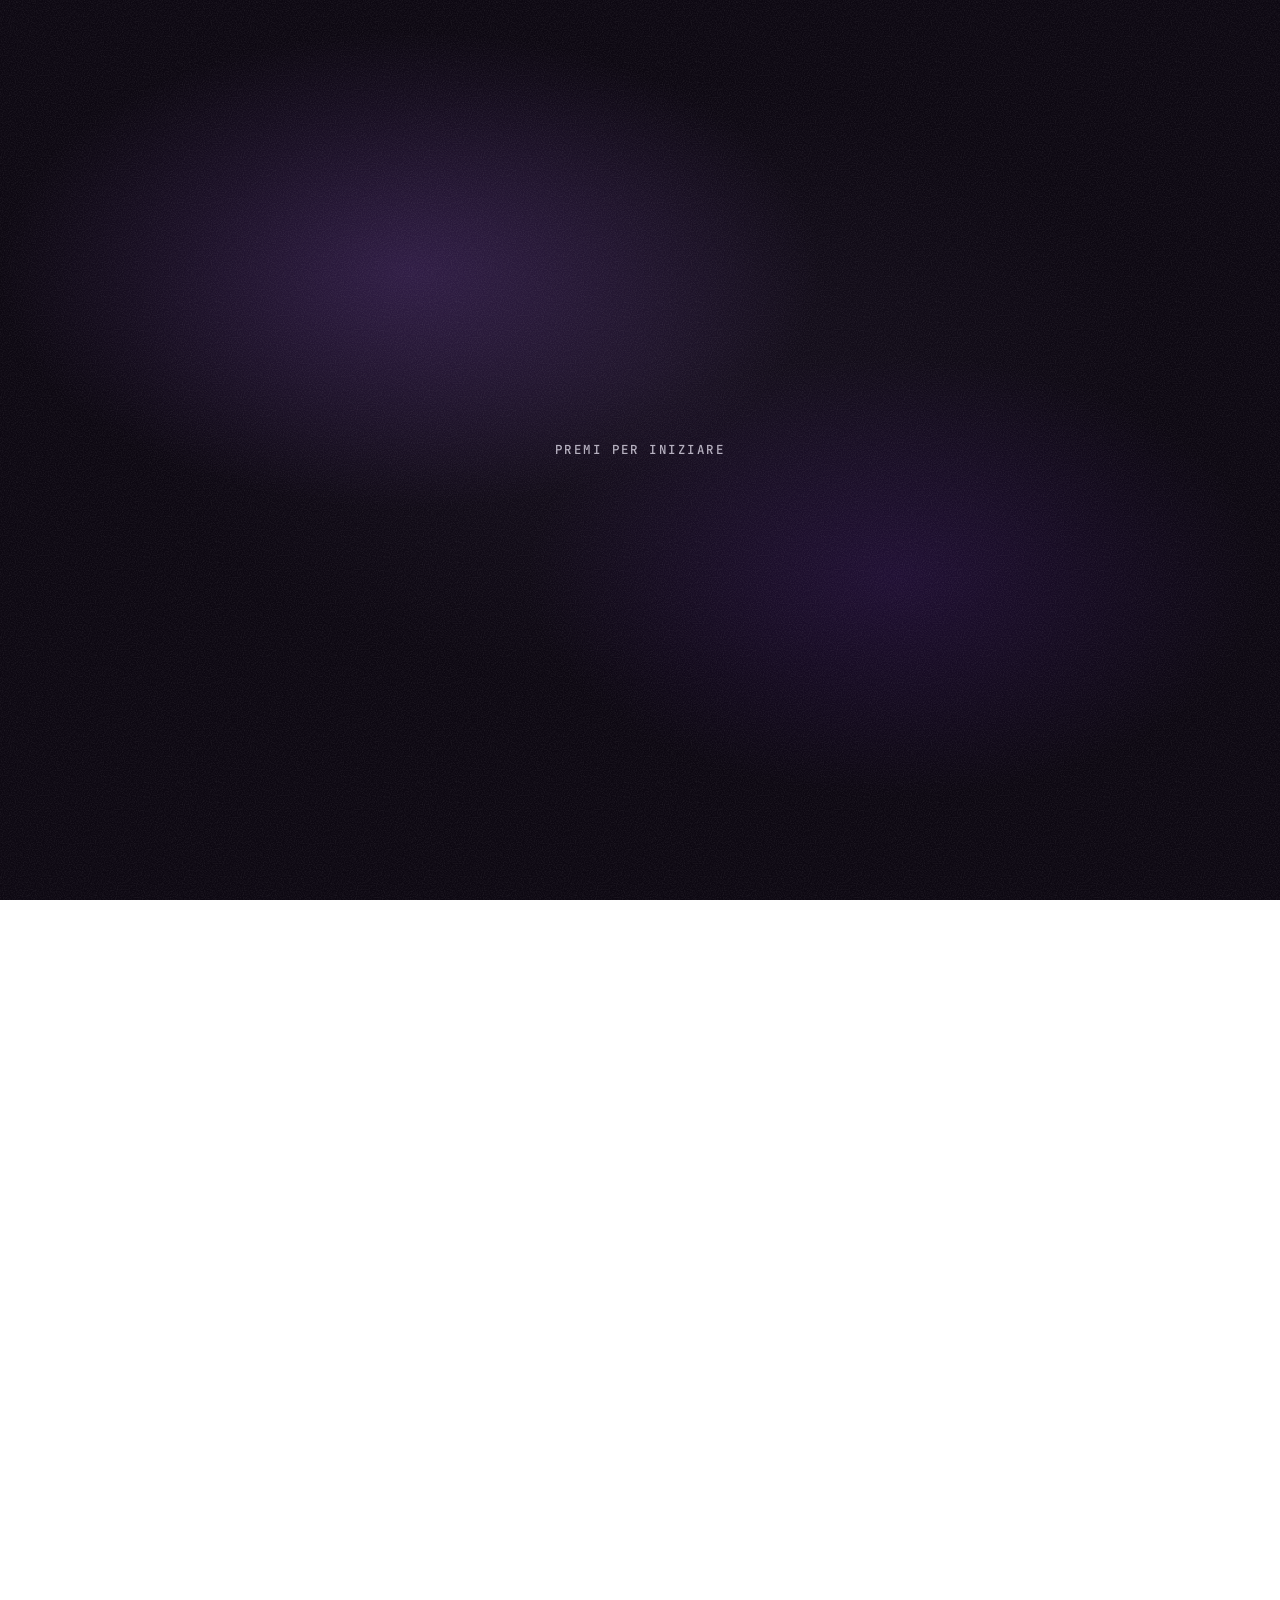
==== commit bbf7d760: "Speak as the studio, load fonts without blocking, cheaper pulses Copy moves from first person singul" ====
--- a/prototypes/converge.html
+++ b/prototypes/converge.html
@@ -10,7 +10,11 @@
 <link rel="icon" href="data:image/svg+xml,%3Csvg xmlns='http://www.w3.org/2000/svg' viewBox='0 0 32 32'%3E%3Cpath d='M16 4 L28 27 H4 Z' fill='none' stroke='%232F0366' stroke-width='2.5' stroke-linejoin='round'/%3E%3Cpath d='M0 17 H12' stroke='%232F0366' stroke-width='2.5'/%3E%3Cpath d='M20 18 L32 22' stroke='%23AE66FF' stroke-width='2.5'/%3E%3C/svg%3E">
 <link rel="preconnect" href="https://fonts.googleapis.com">
 <link rel="preconnect" href="https://fonts.gstatic.com" crossorigin>
-<link href="https://fonts.googleapis.com/css2?family=Unbounded:wght@600;700;800&family=Manrope:wght@400;500;600&family=JetBrains+Mono:wght@400;500&display=swap" rel="stylesheet">
+<!-- Fonts don't block the first paint: the stylesheet is fetched early and
+     switched on when it arrives. Until then text uses the fallback stack. -->
+<link rel="preload" as="style" href="https://fonts.googleapis.com/css2?family=Unbounded:wght@600;700;800&family=Manrope:wght@400;500;600&family=JetBrains+Mono:wght@400;500&display=swap">
+<link rel="stylesheet" href="https://fonts.googleapis.com/css2?family=Unbounded:wght@600;700;800&family=Manrope:wght@400;500;600&family=JetBrains+Mono:wght@400;500&display=swap" media="print" onload="this.media='all'">
+<noscript><link rel="stylesheet" href="https://fonts.googleapis.com/css2?family=Unbounded:wght@600;700;800&family=Manrope:wght@400;500;600&family=JetBrains+Mono:wght@400;500&display=swap"></noscript>
 <style>
 /* ============================================================
    prismadev — prototype: converge
@@ -726,8 +730,6 @@
   font-size:clamp(1rem, 1.6vw, 1.25rem); line-height:1.25; letter-spacing:-.01em;
   color:var(--ink);
 }
-/* the status ray's dot is the live one */
-.abt-ray:last-child .abt-dot{ animation:live 2.2s var(--ease) infinite; }
 
 /* the drawn light */
 .abt-beam, .abt-line{
@@ -775,7 +777,7 @@
 
 html:not(.js) .abt-glass, html:not(.js) .abt-ray{ opacity:1; transform:none; }
 @media (prefers-reduced-motion: reduce){
-  .abt-prism *, .abt-prism *::before{ transition:none !important; animation:none !important; }
+  .abt-prism *, .abt-prism *::before, .abt-prism *::after{ transition:none !important; animation:none !important; }
 }
 @media (max-width:420px){
   .abt-prism{ grid-template-columns:88px minmax(0,1fr); min-height:320px; }
@@ -832,13 +834,21 @@
   font:500 .82rem/1 var(--body); color:rgba(243,238,252,.9);
 }
 .cta-status-dot{
+  position:relative;
   width:8px; height:8px; border-radius:50%; background:var(--beam); flex:none;
+}
+/* the live pulse: a ring that grows and fades — transform and opacity only,
+   so it runs on the compositor instead of repainting every frame */
+.cta-status-dot::after,
+.abt-ray:last-child .abt-dot::after{
+  content:""; position:absolute; inset:0; border-radius:50%;
+  background:var(--beam); opacity:0;
   animation:live 2.2s var(--ease) infinite;
 }
 @keyframes live{
-  0%{   box-shadow:0 0 0 0 rgba(174,102,255,.55) }
-  70%{  box-shadow:0 0 0 9px rgba(174,102,255,0) }
-  100%{ box-shadow:0 0 0 0 rgba(174,102,255,0) }
+  0%{   transform:scale(1);   opacity:.55 }
+  70%{  transform:scale(3.2); opacity:0 }
+  100%{ transform:scale(3.2); opacity:0 }
 }
 
 /* The address: the biggest thing here. Every few seconds its letters
@@ -906,7 +916,7 @@
 
 @media (prefers-reduced-motion: reduce){
   .cta-mail span{ animation:none !important; }
-  .cta-status-dot{ animation:none; }
+  .cta-status-dot::after{ animation:none; }
 }
 
 /* ── footer ─────────────────────────────────────────────────── */
@@ -958,7 +968,7 @@
   <nav class="gnav-links" aria-label="Primary">
     <a href="#servizi">Servizi</a>
     <a href="#lavori">Lavori</a>
-    <a href="#chi-sono">Chi sono</a>
+    <a href="#chi-siamo">Chi siamo</a>
     <a href="#contatti">Contatti</a>
   </nav>
   <a class="gnav-cta" href="mailto:info@prismadev.net?subject=Nuovo%20progetto">Inizia un progetto</a>
@@ -1041,7 +1051,7 @@
             <h3 class="svc-title">Cosa c’è dietro</h3>
             <p>La parte che non si vede: dove finiscono i dati, come si entra con la
               password, come si incassano i pagamenti. E un pannello dove cambi testi e foto
-              da solo, senza chiamare me.</p>
+              in autonomia, senza dover chiedere a nessuno.</p>
           </div>
           <ul class="svc-tags"><li>Dati</li><li>Accessi</li><li>Pagamenti</li></ul>
         </li>
@@ -1050,7 +1060,7 @@
           <div>
             <h3 class="svc-title">Quanto va veloce</h3>
             <p>Misurata, non promessa. Google dà un voto di velocità a ogni sito: il tuo lo
-              passa, provato su telefoni veri e connessioni vere, non solo sul mio computer.</p>
+              passa, provato su telefoni veri e connessioni vere, non solo sui nostri computer.</p>
           </div>
           <ul class="svc-tags"><li>Voto Google</li><li>Test su telefono</li><li>Numeri alla mano</li></ul>
         </li>
@@ -1061,9 +1071,8 @@
     <section class="section" id="lavori">
       <header class="work-head reveal">
         <p class="eyebrow">Lavori</p>
-        <h2 class="h2">Tre tipi di lavoro che <em>faccio</em>.</h2>
-        <p class="lede">Quasi tutto quello che costruisco è uno di questi tre. Cambia il
-          problema da risolvere, non il modo in cui lavoro.</p>
+        <h2 class="h2">Tre tipi di lavoro che <em>facciamo</em>.</h2>
+        <p class="lede">Quasi tutto quello che costruiamo è uno di questi tre. Cambia il problema da risolvere, non il modo in cui lavoriamo.</p>
       </header>
 
       <div class="work-grid">
@@ -1101,7 +1110,7 @@
             <span class="work-chip lg-sm">Esempio in arrivo</span>
             <h3 class="work-title">Siti da rimettere in piedi</h3>
             <p>Un sito già fatto che si è bloccato a metà, o che è online e dà problemi.
-              Prima guardo cosa c'è, poi ti dico cosa si salva e cosa conviene rifare.</p>
+              Prima analizziamo cosa c'è, poi ti diciamo cosa si salva e cosa conviene rifare.</p>
             </div>
           </article>
           </div>
@@ -1116,51 +1125,49 @@
       <header class="proc-head reveal">
         <p class="eyebrow">Processo</p>
         <h2 class="h2">Dalla prima chiacchierata al sito <em>online</em>.</h2>
-        <p class="lede">Non c’è un commerciale in mezzo. Dal primo disegno all’ultimo
-          giorno parli sempre con me, cioè con chi il sito lo costruisce davvero.</p>
+        <p class="lede">Nessun commerciale in mezzo: dal primo disegno all’ultimo giorno il tuo riferimento è chi il sito lo costruisce davvero.</p>
       </header>
 
       <ol class="proc-list">
         <li class="proc-step reveal" style="--d:0ms">
           <span class="proc-n">01</span>
           <h3 class="proc-title">Ne parliamo</h3>
-          <p>Mi racconti cosa ti serve, per quando, e qual è il problema più grosso.</p>
+          <p>Ci racconti cosa ti serve, per quando, e qual è il problema più grosso.</p>
           <span class="proc-when">una chiamata</span>
         </li>
         <li class="proc-step reveal" style="--d:80ms">
           <span class="proc-n">02</span>
-          <h3 class="proc-title">Ti mando il preventivo</h3>
-          <p>Cosa faccio, quanto ci metto, quanto costa. Prezzo fisso. Se l’idea non sta in piedi te lo dico subito.</p>
+          <h3 class="proc-title">Ti mandiamo il preventivo</h3>
+          <p>Cosa facciamo, quanto ci mettiamo, quanto costa. Prezzo fisso. Se l’idea non sta in piedi, te lo diciamo subito.</p>
           <span class="proc-when">due giorni</span>
         </li>
         <li class="proc-step reveal" style="--d:160ms">
           <span class="proc-n">03</span>
-          <h3 class="proc-title">Lo costruisco</h3>
-          <p>Te lo faccio vedere mentre prende forma, così non ci sono sorprese alla fine.</p>
+          <h3 class="proc-title">Lo costruiamo</h3>
+          <p>Te lo mostriamo mentre prende forma, così non ci sono sorprese alla fine.</p>
           <span class="proc-when">1–2 settimane</span>
         </li>
         <li class="proc-step reveal" style="--d:240ms">
           <span class="proc-n">04</span>
           <h3 class="proc-title">Va online</h3>
-          <p>Il sito va online, e ti lascio le istruzioni per gestirlo anche senza di me.</p>
+          <p>Il sito va online, e ti lasciamo le istruzioni per gestirlo in autonomia.</p>
           <span class="proc-when">subito dopo</span>
         </li>
       </ol>
     </section>
 
     <!-- ══ chi sono ════════════════════════════════════════════════ -->
-    <section class="section" id="chi-sono">
+    <section class="section" id="chi-siamo">
       <header class="abt-head reveal">
-        <p class="eyebrow">Chi sono</p>
-        <h2 class="h2">Una persona sola, <em>dall’inizio alla fine.</em></h2>
+        <p class="eyebrow">Chi siamo</p>
+        <h2 class="h2">Un solo referente, <em>dall’inizio alla fine.</em></h2>
       </header>
 
       <div class="abt-grid">
         <div class="abt-text reveal" style="--d:80ms">
-          <p class="lede">prismadev sono io. Chi disegna il tuo sito è anche chi lo
+          <p class="lede">prismadev è uno studio indipendente. Chi disegna il tuo sito è anche chi lo
             costruisce: niente passaggi di mano, niente dettagli persi per strada.</p>
-          <p class="lede">Lavoro con aziende piccole, a progetto o in modo continuativo.
-            I lavori che preferisco hanno un problema vero da risolvere: una scadenza,
+          <p class="lede">Lavoriamo con piccole aziende, a progetto o in modo continuativo. I progetti che preferiamo hanno un problema vero da risolvere: una scadenza,
             un vecchio sistema, un sito da rendere veloce.</p>
         </div>
 
@@ -1198,17 +1205,16 @@
     <section class="section" id="contatti">
       <header class="cta-head reveal">
         <p class="eyebrow">Contatti</p>
-        <h2 class="h2">Raccontami il progetto.<br><em>Ti rispondo con un piano.</em></h2>
+        <h2 class="h2">Raccontaci il progetto.<br><em>Ti rispondiamo con un piano.</em></h2>
         <p class="lede">Bastano tre cose: cosa vuoi costruire, per quando ti serve, e cosa
-          ti sta bloccando adesso. Ti rispondo di solito in due giorni con cosa faccio,
-          quanto ci metto e quanto costa — a prezzo fisso.</p>
+          ti sta bloccando adesso. Di solito rispondiamo in due giorni, con cosa facciamo, quanto ci mettiamo e quanto costa — a prezzo fisso.</p>
       </header>
 
       <div class="cta-panel reveal" style="--d:120ms">
         <p class="cta-status"><span class="cta-status-dot" aria-hidden="true"></span>Disponibile ora</p>
         <div><a class="cta-mail" href="mailto:info@prismadev.net?subject=Nuovo%20progetto">info@prismadev.net</a></div>
         <div class="cta-actions">
-          <a class="cta-send" href="mailto:info@prismadev.net?subject=Nuovo%20progetto">Scrivimi una email <span aria-hidden="true">→</span></a>
+          <a class="cta-send" href="mailto:info@prismadev.net?subject=Nuovo%20progetto">Scrivici una email <span aria-hidden="true">→</span></a>
           <button class="cta-copy" id="copyMail" type="button">Copia indirizzo</button>
         </div>
       </div>
@@ -1343,14 +1349,15 @@
 
   /* Unbounded changes the metrics, so re-seat once it has actually
      loaded — but only while nothing has started moving. */
-  if (document.fonts && document.fonts.ready) {
-    document.fonts.ready.then(function () {
-      if (state === 'idle') { measure(); seat(true); }
-    });
+  if (document.fonts) {
+    var remeasure = function () { if (state === 'idle') { measure(); seat(true); } };
+    if (document.fonts.ready) document.fonts.ready.then(remeasure);
+    if (document.fonts.addEventListener) document.fonts.addEventListener('loadingdone', remeasure);
   }
 
   function play(){
     if (state !== 'idle') return;
+    measure(); seat(true);            /* whatever font is showing right now */
     state = 'rest';
 
     starter.classList.add('gone');
@@ -1554,7 +1561,7 @@
     measure(); shown = target; draw();
   }
 
-  /* Chi sono: the rays run from the prism's exit face to each fact's dot.
+  /* Chi siamo: the rays run from the prism's exit face to each fact's dot.
      Measured with offsets rather than bounding boxes, because the prism
      and the facts are still mid-entrance (scaled, shifted) when this first
      runs, and the lines have to meet where they will end up. */
@@ -1619,6 +1626,7 @@
 
     drawRays();
     if (document.fonts && document.fonts.ready) document.fonts.ready.then(drawRays);
+    if (document.fonts && document.fonts.addEventListener) document.fonts.addEventListener('loadingdone', drawRays);
     if ('ResizeObserver' in window) new ResizeObserver(drawRays).observe(prismBox);
     else window.addEventListener('resize', drawRays);
   }
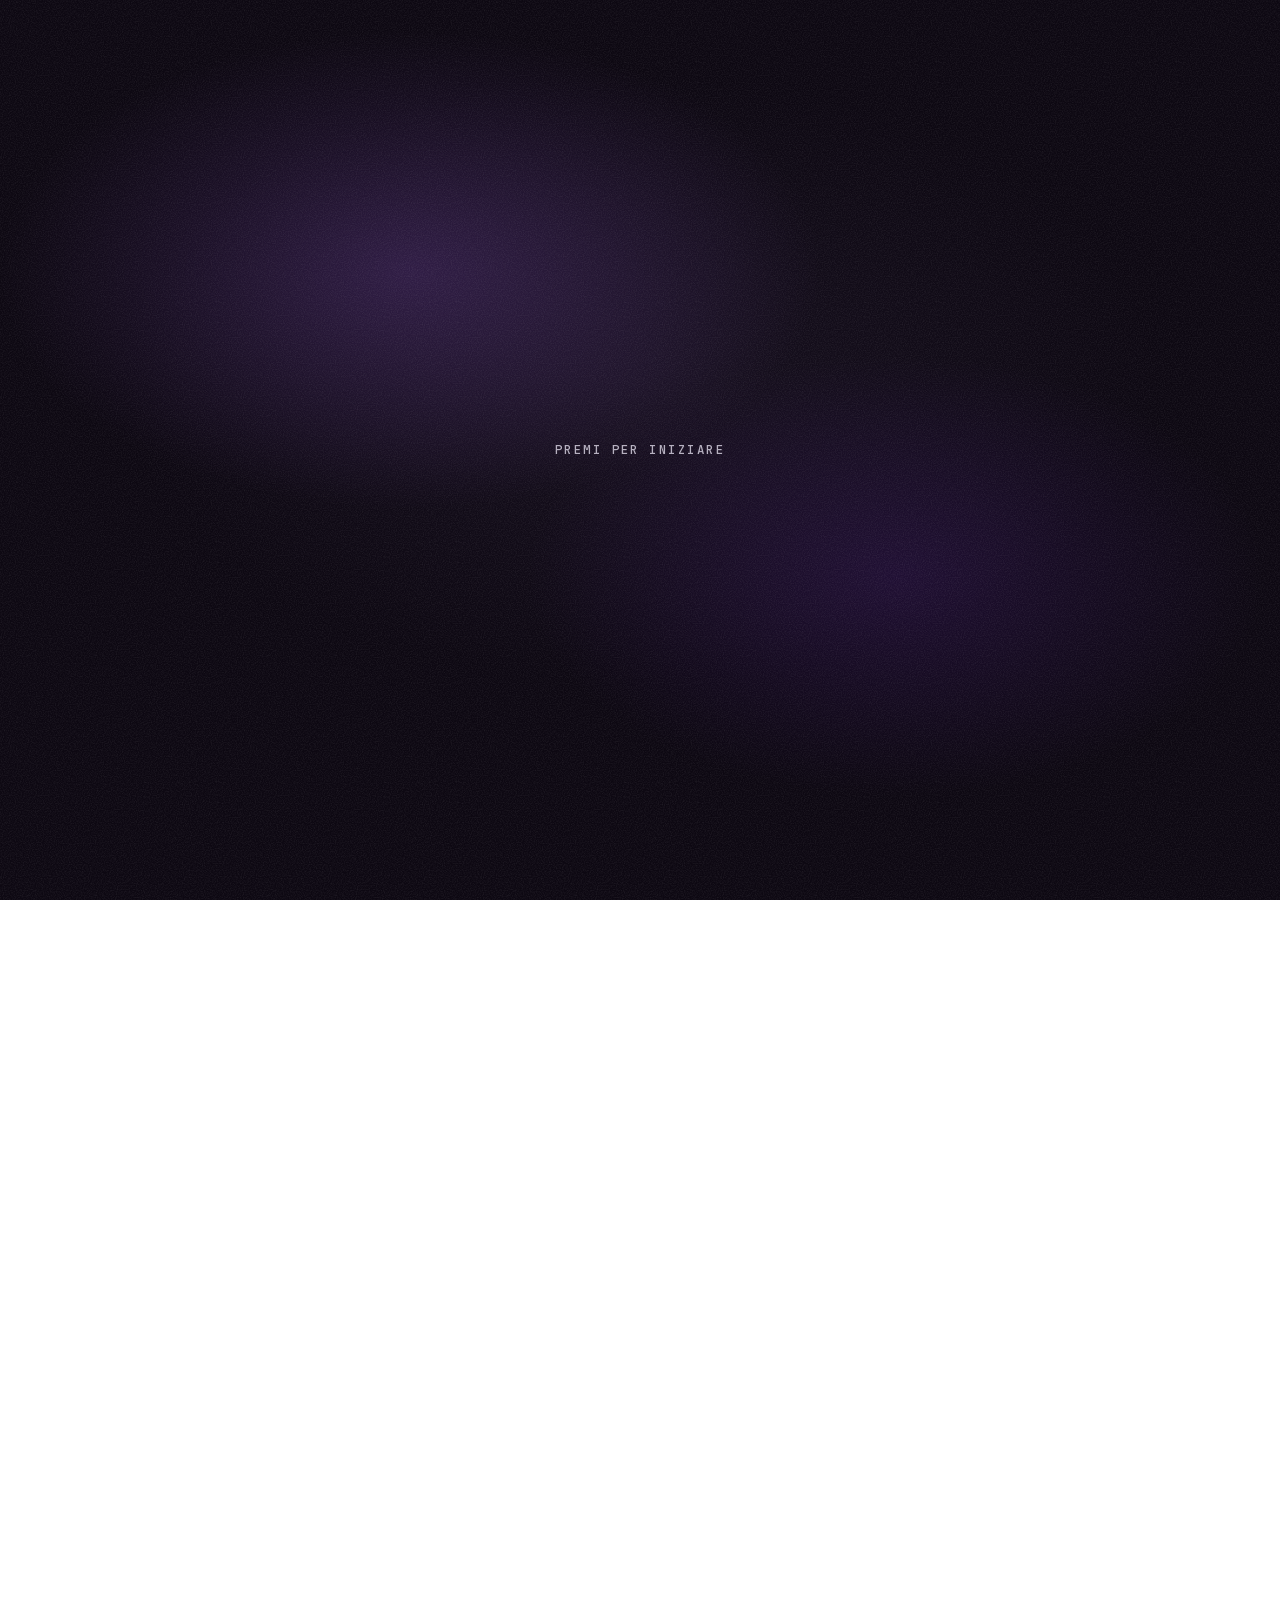
==== commit 075ec390: "Self-host subset fonts, keep Cloudflare off the email Fonts were 81% of the page weight (105 KB from" ====
--- a/prototypes/converge.html
+++ b/prototypes/converge.html
@@ -8,14 +8,25 @@
 <meta name="robots" content="noindex">
 <meta name="theme-color" content="#0D0812">
 <link rel="icon" href="data:image/svg+xml,%3Csvg xmlns='http://www.w3.org/2000/svg' viewBox='0 0 32 32'%3E%3Cpath d='M16 4 L28 27 H4 Z' fill='none' stroke='%232F0366' stroke-width='2.5' stroke-linejoin='round'/%3E%3Cpath d='M0 17 H12' stroke='%232F0366' stroke-width='2.5'/%3E%3Cpath d='M20 18 L32 22' stroke='%23AE66FF' stroke-width='2.5'/%3E%3C/svg%3E">
-<link rel="preconnect" href="https://fonts.googleapis.com">
-<link rel="preconnect" href="https://fonts.gstatic.com" crossorigin>
-<!-- Fonts don't block the first paint: the stylesheet is fetched early and
-     switched on when it arrives. Until then text uses the fallback stack. -->
-<link rel="preload" as="style" href="https://fonts.googleapis.com/css2?family=Unbounded:wght@600;700;800&family=Manrope:wght@400;500;600&family=JetBrains+Mono:wght@400;500&display=swap">
-<link rel="stylesheet" href="https://fonts.googleapis.com/css2?family=Unbounded:wght@600;700;800&family=Manrope:wght@400;500;600&family=JetBrains+Mono:wght@400;500&display=swap" media="print" onload="this.media='all'">
-<noscript><link rel="stylesheet" href="https://fonts.googleapis.com/css2?family=Unbounded:wght@600;700;800&family=Manrope:wght@400;500;600&family=JetBrains+Mono:wght@400;500&display=swap"></noscript>
 <style>
+/* Fonts are served from this site, cut down to the characters the page
+   uses (Latin, Italian accents, typographic punctuation) and to the weights
+   it uses. Google's full files were 105 KB across two extra connections;
+   these are 38 KB from the same one. swap: text shows at once in the
+   fallback and changes over when these arrive. */
+@font-face{
+  font-family:"Unbounded"; font-weight:600 800; font-style:normal; font-display:swap;
+  src:url("../fonts/unbounded.v1.woff2") format("woff2");
+}
+@font-face{
+  font-family:"Manrope"; font-weight:400 600; font-style:normal; font-display:swap;
+  src:url("../fonts/manrope.v1.woff2") format("woff2");
+}
+@font-face{
+  font-family:"JetBrains Mono"; font-weight:500; font-style:normal; font-display:swap;
+  src:url("../fonts/jetbrains-mono.v1.woff2") format("woff2");
+}
+
 /* ============================================================
    prismadev — prototype: converge
 
@@ -971,7 +982,7 @@
     <a href="#chi-siamo">Chi siamo</a>
     <a href="#contatti">Contatti</a>
   </nav>
-  <a class="gnav-cta" href="mailto:info@prismadev.net?subject=Nuovo%20progetto">Inizia un progetto</a>
+  <!--email_off--><a class="gnav-cta" href="mailto:info@prismadev.net?subject=Nuovo%20progetto">Inizia un progetto</a><!--/email_off-->
 </header>
 
 <main class="page">
@@ -1212,9 +1223,9 @@
 
       <div class="cta-panel reveal" style="--d:120ms">
         <p class="cta-status"><span class="cta-status-dot" aria-hidden="true"></span>Disponibile ora</p>
-        <div><a class="cta-mail" href="mailto:info@prismadev.net?subject=Nuovo%20progetto">info@prismadev.net</a></div>
+        <div><!--email_off--><a class="cta-mail" href="mailto:info@prismadev.net?subject=Nuovo%20progetto">info@prismadev.net</a><!--/email_off--></div>
         <div class="cta-actions">
-          <a class="cta-send" href="mailto:info@prismadev.net?subject=Nuovo%20progetto">Scrivici una email <span aria-hidden="true">→</span></a>
+          <!--email_off--><a class="cta-send" href="mailto:info@prismadev.net?subject=Nuovo%20progetto">Scrivici una email <span aria-hidden="true">→</span></a><!--/email_off-->
           <button class="cta-copy" id="copyMail" type="button">Copia indirizzo</button>
         </div>
       </div>
